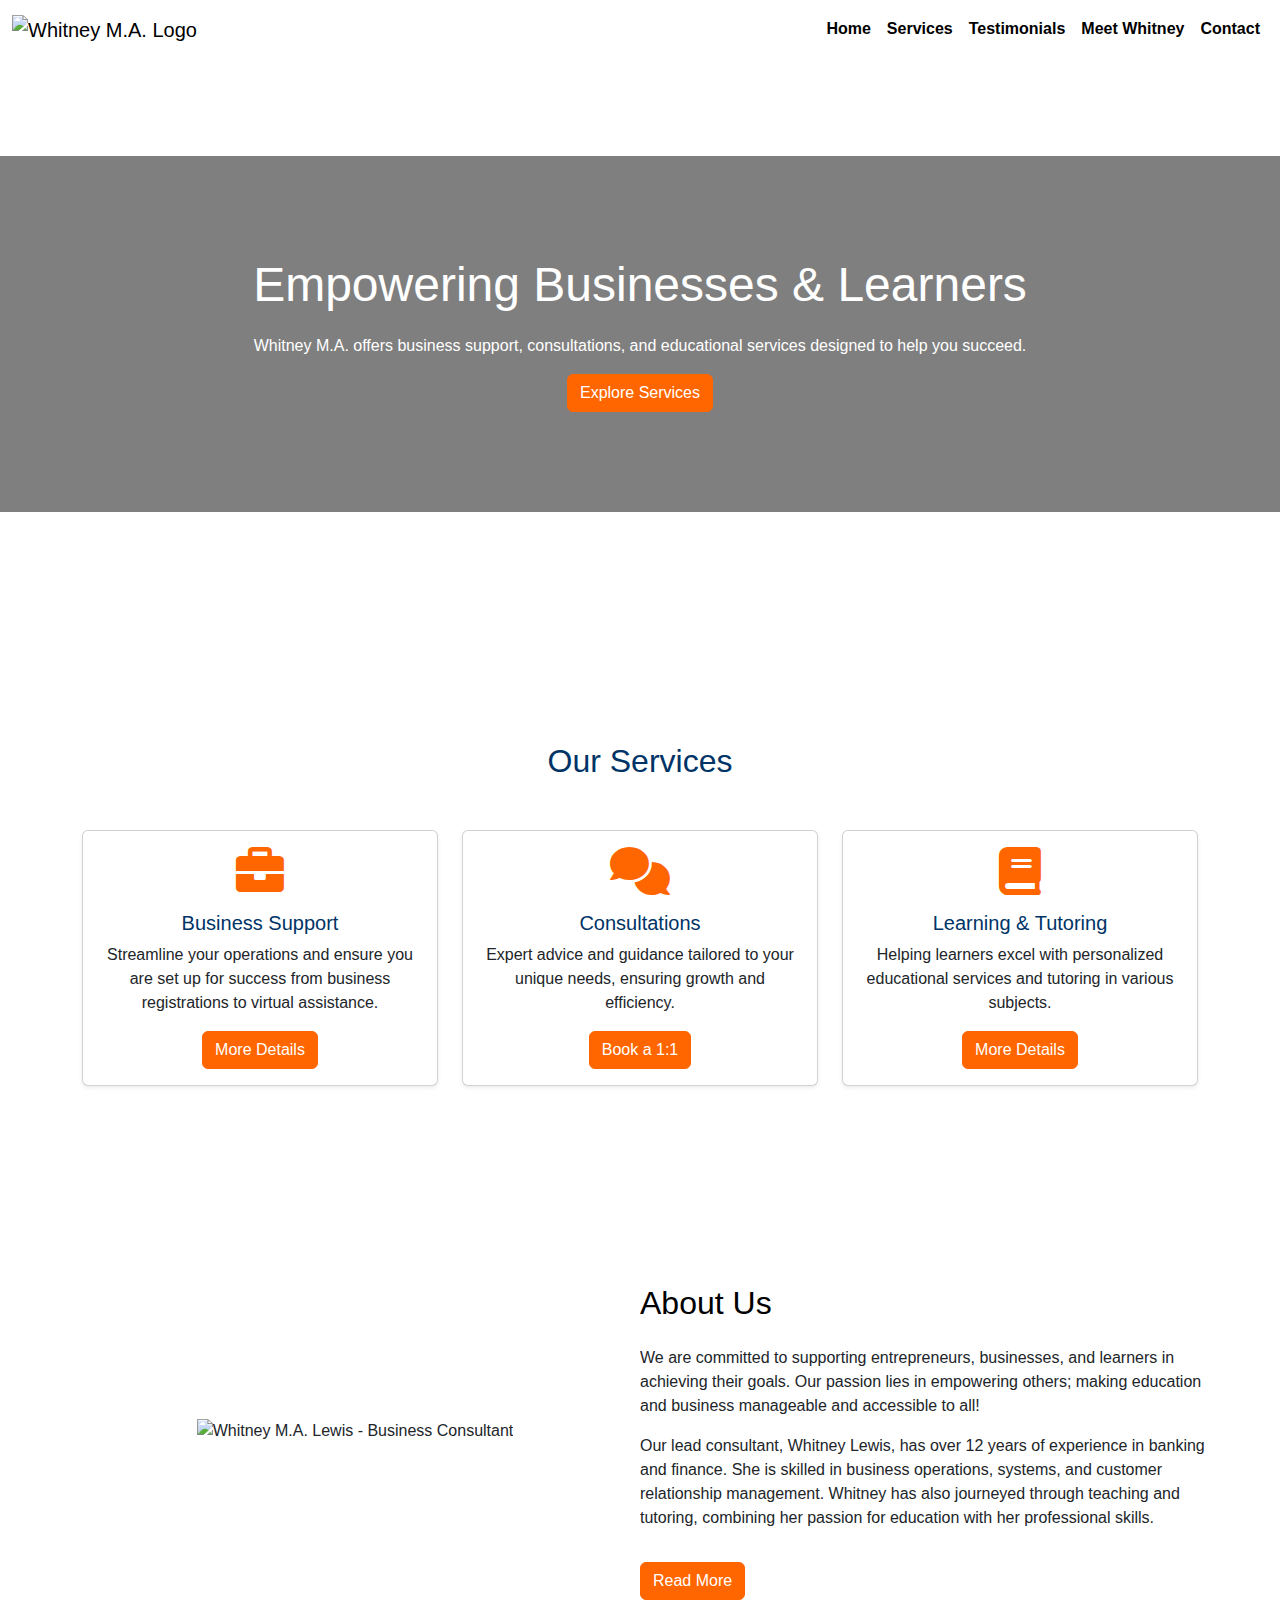
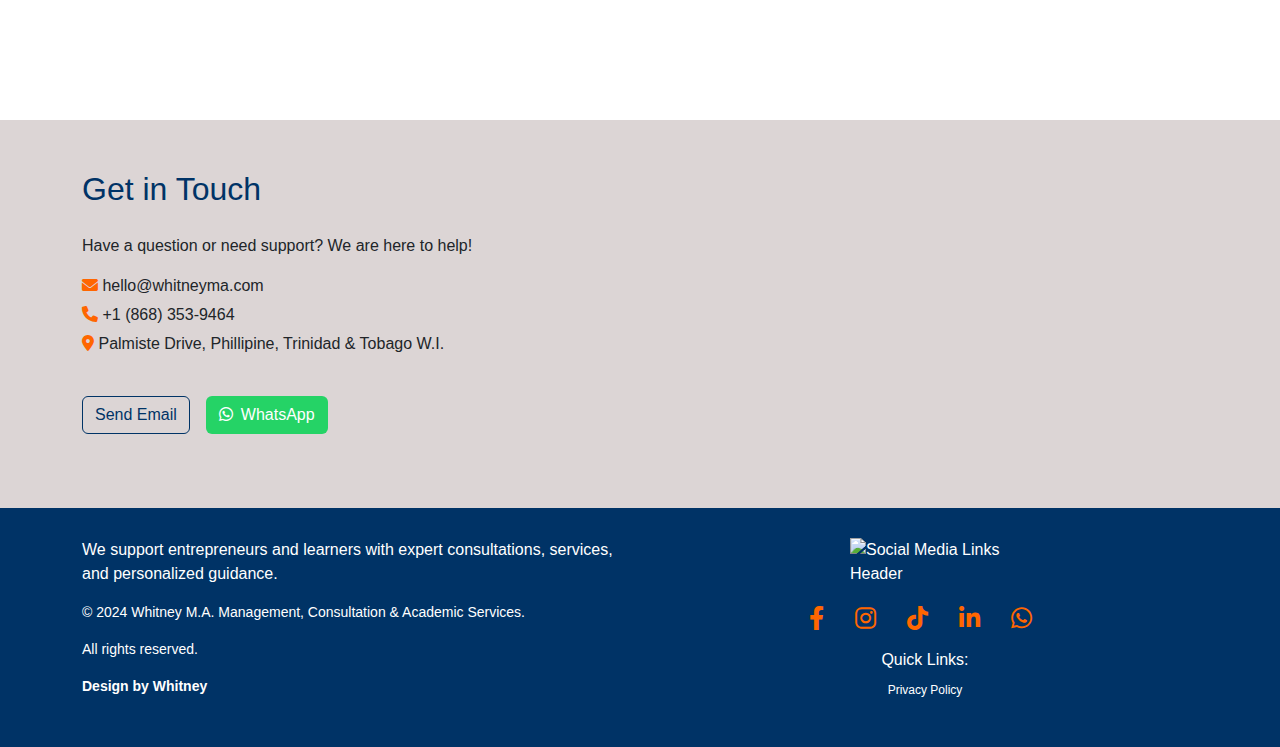
==== index.html @ 4f439711 "Add files via upload" ====
<!doctype html>
<html lang="en">
  <head>
    <meta charset="utf-8">
    <meta name="viewport" content="width=device-width, initial-scale=1">
    <meta name="description" content="Expert support for businesses and learners in Trinidad and Tobago, including consultations, and educational services. Get started with Whitney M.A. Consultations.">
    <title>Whitney M.A. - Consultations for Business and Learning</title>
    <!-- Favicon -->
    <link rel="icon" type="image/png" href="favicon.png">

    
    <link href="https://cdn.jsdelivr.net/npm/bootstrap@5.3.3/dist/css/bootstrap.min.css" rel="stylesheet" integrity="sha384-QWTKZyjpPEjISv5WaRU9OFeRpok6YctnYmDr5pNlyT2bRjXh0JMhjY6hW+ALEwIH" crossorigin="anonymous">

    <link rel="stylesheet" href="https://cdnjs.cloudflare.com/ajax/libs/font-awesome/6.0.0-beta3/css/all.min.css">

    <style>
      body {
        font-family: 'Roboto', sans-serif;
        padding-top: 56px;
      }
      .navbar-brand {
        font-family: 'Archivo Black', sans-serif;
      }
      /* New styles for navbar links */
      .nav-link {
        color: black; /* Set text color to black */
      }
      .nav-link:hover {
        color: #FF6600; /* Optional: Change color on hover */
      }
      /* Remove border and outline from collapsible navigation */  
      .navbar-toggler {
        border: none; /* Remove the border */
        outline: none; /* Remove any outline */
      }
      .navbar-collapse {
      border: none; /* Ensure no border on the collapsible area */
      }
      .hero-section {
        background-color: #FFFFFF;
        padding: 100px 0;
        text-align: center;
        color: #003366;
        position: relative;
        width: 100%;
        height: auto; /* Full viewport height */
        overflow: hidden;
        background-image: url('fallback.png'); /* Fallback for the video */
        background-size: cover;
        background-position: center;
        margin-bottom: 80px; /* Increase this value for more space */
      }
      #hero-video {
       position: absolute;
       top: 50%;
       left: 50%;
       min-width: 100%;
       min-height: 100%;
       width: 100vw; /* Full viewport width */
       height: auto;
       transform: translate(-50%, -50%);
       object-fit: cover; /* Ensures the video covers the entire area without distortion */
}
      .overlay {
       position: relative;
       z-index: 1;
       color: white;
       background: rgba(0, 0, 0, 0.5); /* Optional: dark overlay */
       padding: 100px 0;
       text-align: center;
}
      .hero-section h1 {
        font-size: 48px;
        margin-bottom: 20px;
      }
      .hero-section p {
        color: #FFFFFF;
      }
      .btn-primary {
        background-color: #FF6600;
        border-color: #FF6600;
      }
      .btn-primary:hover {
        background-color: #003366;
        border-color: #003366;
      }
      .services {
        padding: 50px 0;
        margin-bottom: 80px; /* Increase this value for more space */
      }
      .services h2 {
        color: #003366;
        margin-bottom: 50px; /* Adjust the value as needed for more or less space */
      }
      .card-title {
        color: #003366;
      }
      #about {
        margin-bottom: 100px; /* Increase the spacing between sections */
      }
      .contact-section {
        background-color: #dcd5d5;
        padding: 50px 0;
      }
      .contact-section h2 {
        color: #003366;
      }
      .btn-outline-dark {
        color: #003366;
        border-color: #003366;
      }
      .btn-outline-dark:hover {
        background-color: #003366;
        color: #FFFFFF;
      }
      footer {
        background-color: #003366; /* Footer background */
        color: white; /* Text color */
        padding: 30px 0;
      }
      footer h5 {
        margin-bottom: 15px;
        font-size: 18px;
      }
      footer a {
        color: #FF6600; /* Link and icon color */
        text-decoration: none; /* Removes the underline */
        display: inline-block;  /* Ensures no extra space around icons */
        margin: 0 5px; /* Adjust spacing between icons */      
      }
      footer a i {
        margin-right: 10px; /* Adjust icon spacing */
      }
      footer a:hover {
        color: white; /* Icon hover effect */
      }
      footer .d-flex a {
        margin: 0 5px; /* Adjust margin as needed for spacing between icons */
        display: inline-block; /* Ensures no extra space around icons */
        justify-content: center; /* Centers icons */
        margin-top: 10px; /* Space between image and icons */
      }  
        footer img {
       display: block; /* Ensures no extra space around the image */
       margin: 0 auto; /* Centers the image */
      }

    </style>
  </head>
  <body>
    
    <!-- Navbar -->
<nav class="navbar navbar-expand-lg navbar-light bg-white fixed-top">
  <div class="container-fluid">
    <a class="navbar-brand" href="/"> <!-- Make logo link to homepage -->
      <img src="wordmarklogo.png" alt="Whitney M.A. Logo" height="35">
    </a>
    <button class="navbar-toggler" type="button" data-bs-toggle="collapse" data-bs-target="#navbarNav" aria-controls="navbarNav" aria-expanded="false" aria-label="Toggle navigation">
      <span class="navbar-toggler-icon"></span>
    </button>
    <div class="collapse navbar-collapse" id="navbarNav">
      <ul class="navbar-nav ms-auto">
        <li class="nav-item">
          <b><a class="nav-link" href="/">Home</a></b>
        </li>
        <li class="nav-item">
          <b><a class="nav-link" href="services/">Services</a></b>
        </li>
        <li class="nav-item">
          <b><a class="nav-link" href="reviews/">Testimonials</a></b>
        </li>
        <li class="nav-item">
          <b><a class="nav-link" href="about/">Meet Whitney</a></b>
        </li>
        <li class="nav-item">
          <b><a class="nav-link" href="contact/">Contact</a></b>
        </li>
      </ul>
    </div>
  </div>
</nav>


    <!-- Hero Section -->
    <section class="hero-section">
      <video autoplay muted loop id="hero-video">
        <source src="herovideo.mp4" type="video/mp4">
        Your browser does not support the video tag.
      </video>
      <div class="overlay">
        <div class="container text-center">
          <h1>Empowering Businesses & Learners</h1>
          <p>Whitney M.A. offers business support, consultations, and educational services designed to help you succeed.</p>
          <a href="services/" class="btn btn-primary">Explore Services</a>
        </div>
      </div>
    </section>


    
    <!-- Services Section -->
<section id="services" class="services">
  <div class="container">
    <a href="services/" style="text-decoration: none; color: #003366;"><h2 class="text-center">Our Services</h2></a>
    <div class="row">
      <div class="col-md-4">
        <div class="card mb-4 shadow-sm">
          <div class="card-body text-center">
            <i class="fas fa-briefcase fa-3x mb-3" style="color: #FF6600;"></i> <!-- Icon -->
            <h5 class="card-title">Business Support</h5>
            <p class="card-text">Streamline your operations and ensure you are set up for success from business registrations to virtual assistance.</p>
            <a href="business/" class="btn btn-primary">More Details</a> <!-- Button -->
          </div>
        </div>
      </div>
      <div class="col-md-4">
        <div class="card mb-4 shadow-sm">
          <div class="card-body text-center">
            <i class="fas fa-comments fa-3x mb-3" style="color: #FF6600;"></i> <!-- Icon -->
            <h5 class="card-title">Consultations</h5>
            <p class="card-text">Expert advice and guidance tailored to your unique needs, ensuring growth and efficiency.</p>
            <a href="services/" class="btn btn-primary">Book a 1:1</a> <!-- Button -->
          </div>
        </div>
      </div>
      <div class="col-md-4">
        <div class="card mb-4 shadow-sm">
          <div class="card-body text-center">
            <i class="fas fa-book fa-3x mb-3" style="color: #FF6600;"></i> <!-- Icon -->
            <h5 class="card-title">Learning & Tutoring</h5>
            <p class="card-text">Helping learners excel with personalized educational services and tutoring in various subjects.</p>
            <a href="learning/" class="btn btn-primary">More Details</a> <!-- Button -->
          </div>
        </div>
      </div>
    </div>
  </div>
</section>



<!-- About Section -->
<section id="about" style="padding: 20px;"> <!-- Added padding for mobile -->
  <div class="container">
    <div class="row align-items-center justify-content-center">
      <div class="col-md-6 text-center" style="padding: 0;">
        <img src="headshot.png" alt="Whitney M.A. Lewis - Business Consultant" class="img-fluid" style="width: 100%; max-width: 400px;">
      </div>
      <div class="col-md-6 text-left" style="padding: 0;">
        <a href="about/" style="text-decoration: none; color: black;"><h2 class="mt-4 mb-4">About Us</h2></a> 
        <p>We are committed to supporting entrepreneurs, businesses, and learners in achieving their goals. Our passion lies in empowering others; making education and business manageable and accessible to all!</p>
        <p>Our lead consultant, Whitney Lewis, has over 12 years of experience in banking and finance. She is skilled in business operations, systems, and customer relationship management. Whitney has also journeyed through teaching and tutoring, combining her passion for education with her professional skills.</p>
        <a href="about/" class="btn btn-primary mt-3">Read More</a>
      </div>
    </div>
  </div>
</section>

<!-- Contact Section -->
<section id="contact" class="contact-section" style="margin-top: 100px;">
  <div class="container">
    <h2 style="margin-bottom:25px">Get in Touch</h2>
    <p>Have a question or need support? We are here to help!</p>

    <div style="margin-bottom: 20px;">
      <p style="margin: 5px 0;"> 
        <i class="fas fa-envelope" style="color: #FF6600;"></i>
        <span><a href="mailto:hello@whitneyma.com" style="text-decoration: none; color: inherit;">hello@whitneyma.com</a></span>
      </p>
      <p style="margin: 5px 0;"> 
        <i class="fas fa-phone" style="color: #FF6600;"></i>
        <span><a href="tel:+18683539464" style="text-decoration: none; color: inherit;">+1 (868) 353-9464</a></span>
      </p>
      <p style="margin: 5px 0;"> 
        <i class="fas fa-map-marker-alt" style="color: #FF6600;"></i>
        <span>Palmiste Drive, Phillipine, Trinidad & Tobago W.I.</span>
      </p>
    </div>

    <div class="d-flex justify-content" style="margin-top: 40px;">
      <a href="mailto:hello@whitneyma.com" class="btn btn-outline-dark me-3">Send Email</a> <!-- Added margin-end to the first button -->
      <a href="https://wa.me/18683539464" target="_blank" class="btn" style="background-color: #25D366; color: white;">
        <i class="fab fa-whatsapp me-2"></i>WhatsApp
      </a>
    </div>

    <!-- Add Map Here -->
    <div class="mt-4">
    </div>
  </div>
</section>


<!-- Footer -->
<footer class="text-center text-lg-start" style="padding: 30px 0; background-color: #003366; color: white;">
  <div class="container">
    <div class="row">
      <!-- Left section with information -->
      <div class="col-md-6 text-left">
        <p>We support entrepreneurs and learners with expert consultations, services, and personalized guidance.</p>
        <p style="font-size:14px;">&copy; 2024 Whitney M.A. Management, Consultation & Academic Services.</p>
        <p style="font-size:14px;">All rights reserved.</p>
        <b><p style="font-size:14px;">Design by Whitney</p></b>
      </div>
      <!-- Right section with social image and links -->
      <div class="col-md-6 text-right">
        <img src="social.png" alt="Social Media Links Header" style="width: 150px; height: auto; margin-bottom: 10px;"> <!-- Header image -->
        <div class="d-flex justify-content-center"> <!-- Center the icons -->
          <a href="https://www.facebook.com/consultwma" target="_blank" class="me-3">
            <i class="fab fa-facebook-f" style="color: #FF6600; font-size: 24px;"></i>
          </a>
          <a href="https://www.instagram.com/consultwma" target="_blank" class="me-3">
            <i class="fab fa-instagram" style="color: #FF6600; font-size: 24px;"></i>
          </a>
          <a href="https://www.tiktok.com/@consultwma" target="_blank" class="me-3">
            <i class="fab fa-tiktok" style="color: #FF6600; font-size: 24px;"></i>
          </a>
          <a href="https://www.linkedin.com/in/whitneyma" target="_blank" class="me-3">
            <i class="fab fa-linkedin-in" style="color: #FF6600; font-size: 24px;"></i>
          </a>
          <a href="https://wa.me/18683539464" target="_blank">
            <i class="fab fa-whatsapp" style="color: #FF6600; font-size: 24px;"></i>
          </a>
        </div>
        <!-- Quick Links Section -->
        <div class="mt-3 text-center"> <!-- Center align the quick links -->
          <h6>Quick Links:</h6>
          <ul style="list-style-type: none; padding: 0;">
            <li><a href="privacy-policy/" style="font-size:12px; color: white; text-decoration: none;">Privacy Policy</a></li>
          </ul>
        </div>
      </div>
    </div>
  </div>
</footer>

    <!-- Bootstrap JS -->
    <script src="https://cdn.jsdelivr.net/npm/bootstrap@5.3.3/dist/js/bootstrap.bundle.min.js" integrity="sha384-YvpcrYf0tY3lHB60NNkmXc5s9fDVZLESaAA55NDzOxhy9GkcIdslK1eN7N6jIeHz" crossorigin="anonymous"></script>
  </body>
</html>
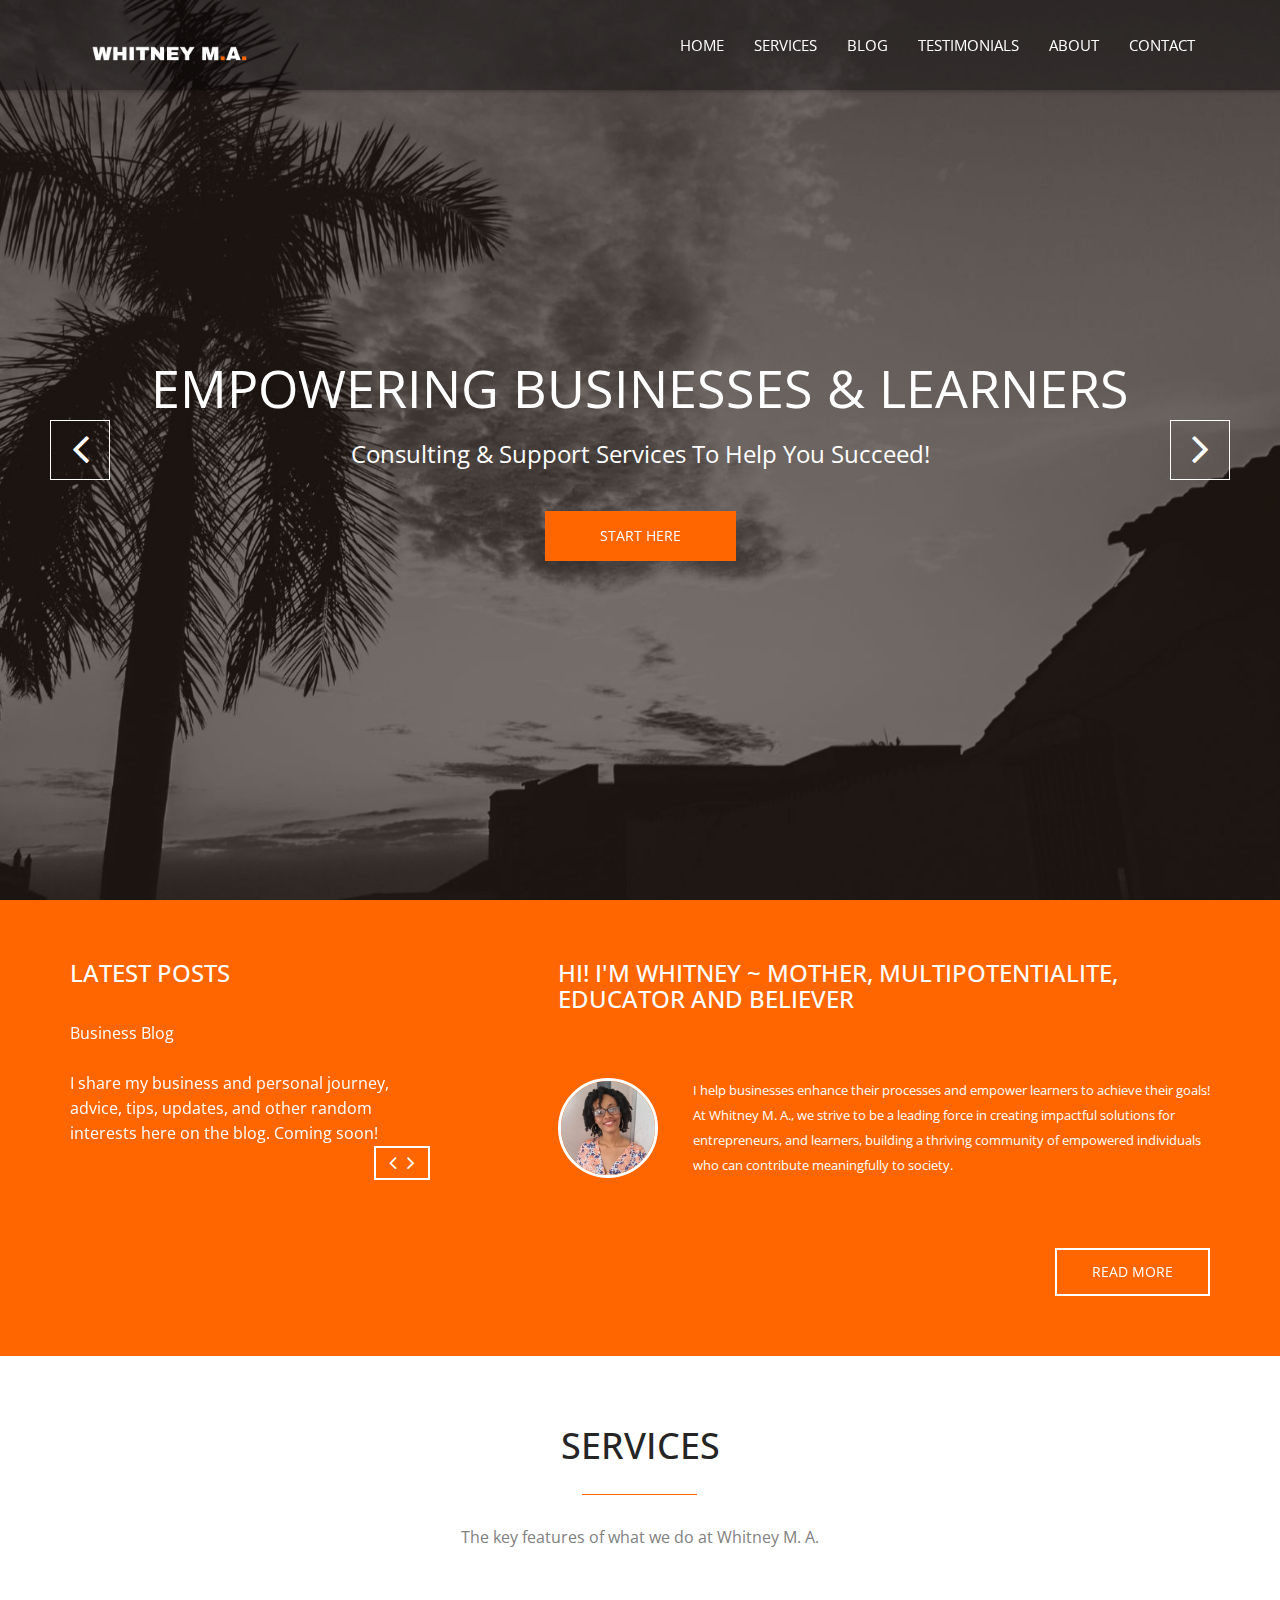
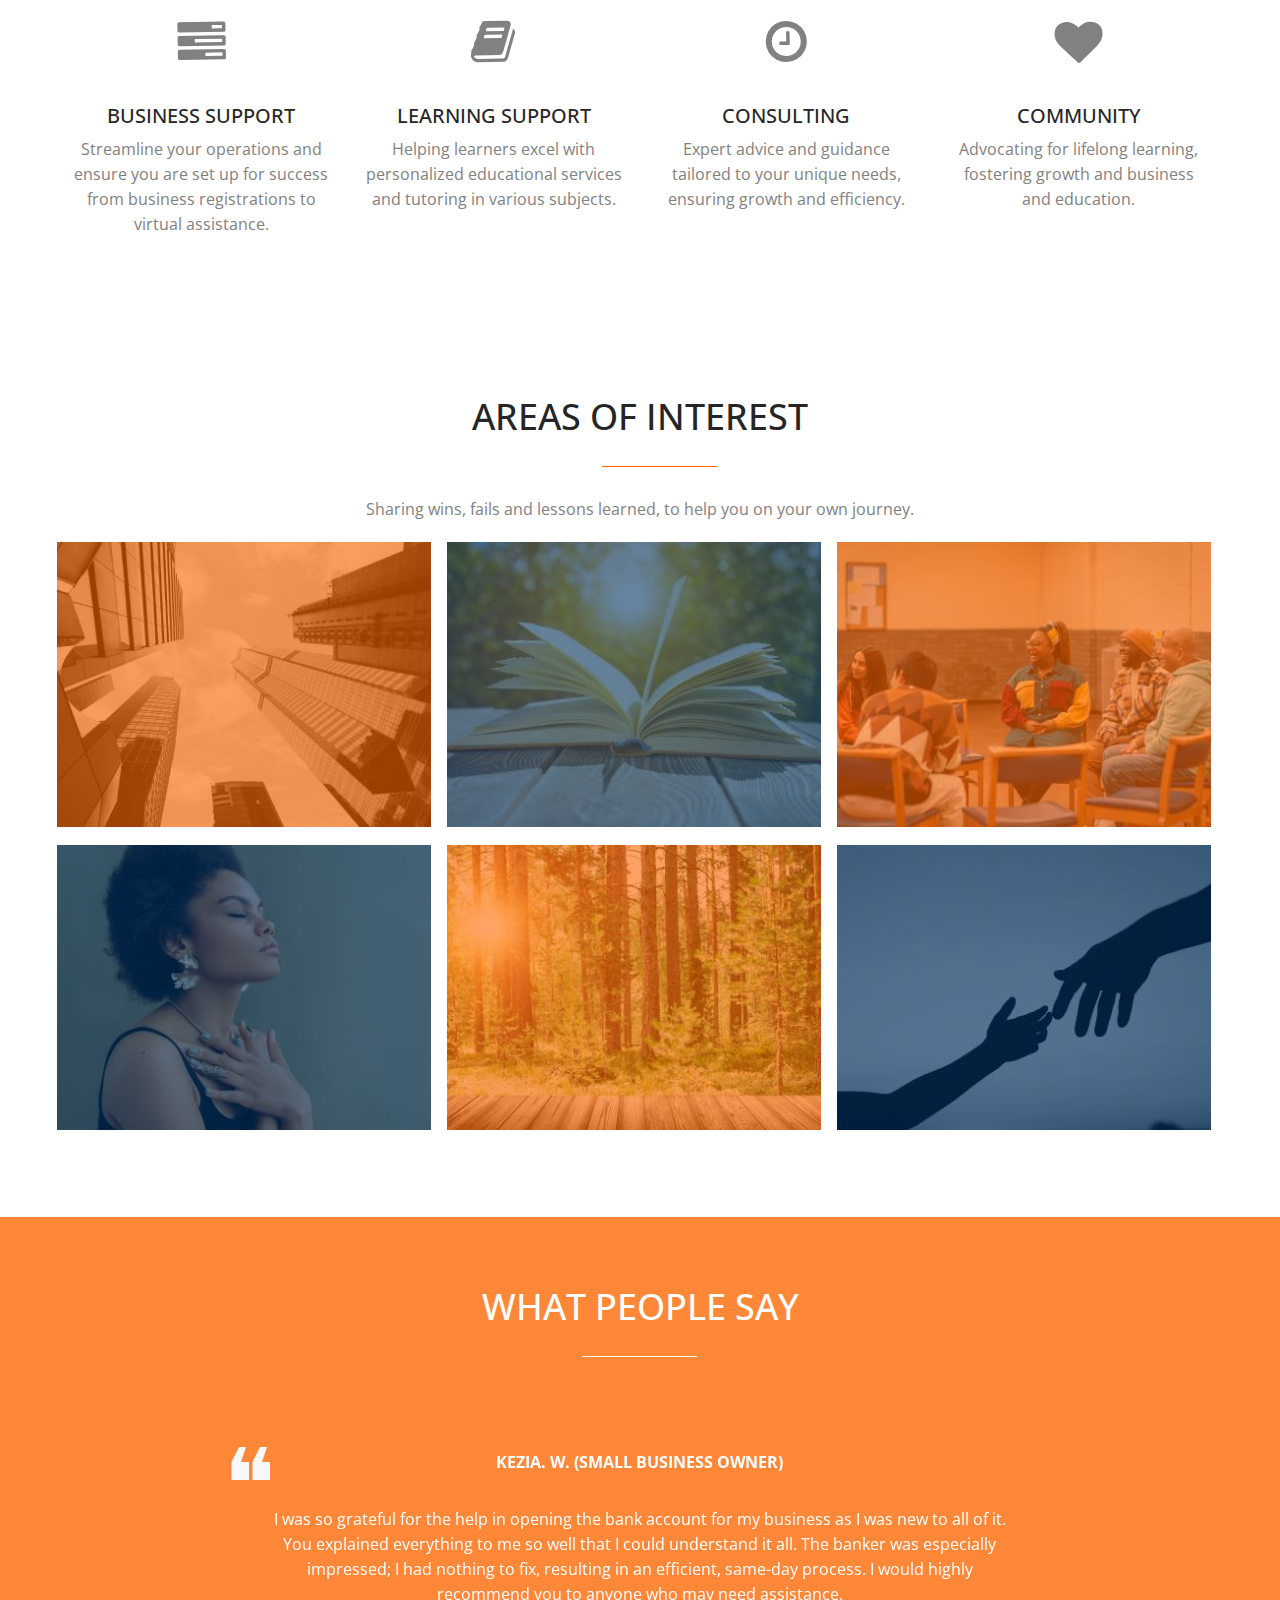
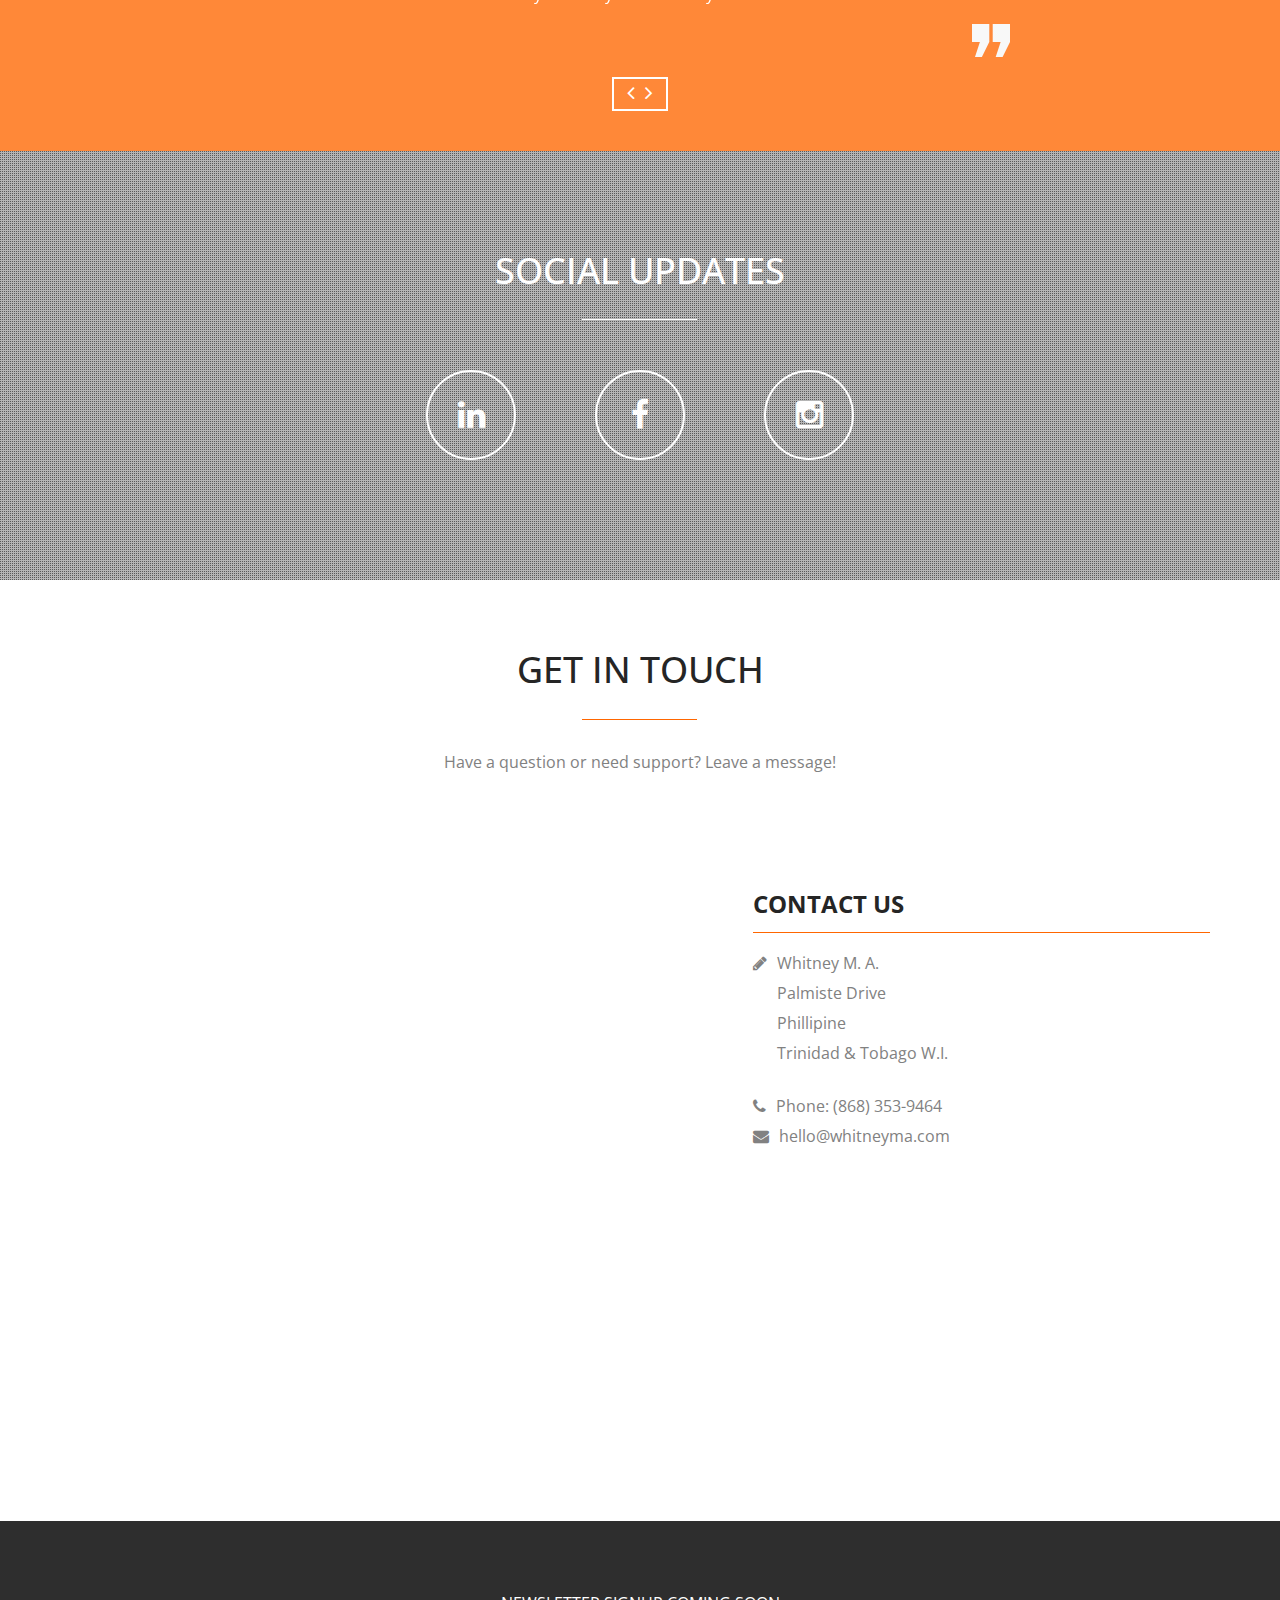
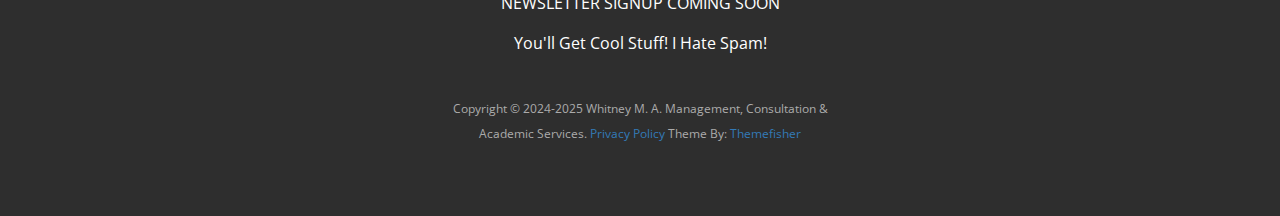
==== commit 20f52ffb: "Add files via upload" ====
--- a/index.html
+++ b/index.html
@@ -1,340 +1,562 @@
-<!doctype html>
-<html lang="en">
-  <head>
-    <meta charset="utf-8">
-    <meta name="viewport" content="width=device-width, initial-scale=1">
-    <meta name="description" content="Expert support for businesses and learners in Trinidad and Tobago, including consultations, and educational services. Get started with Whitney M.A. Consultations.">
-    <title>Whitney M.A. - Consultations for Business and Learning</title>
-    <!-- Favicon -->
-    <link rel="icon" type="image/png" href="favicon.png">
-
-    
-    <link href="https://cdn.jsdelivr.net/npm/bootstrap@5.3.3/dist/css/bootstrap.min.css" rel="stylesheet" integrity="sha384-QWTKZyjpPEjISv5WaRU9OFeRpok6YctnYmDr5pNlyT2bRjXh0JMhjY6hW+ALEwIH" crossorigin="anonymous">
-
-    <link rel="stylesheet" href="https://cdnjs.cloudflare.com/ajax/libs/font-awesome/6.0.0-beta3/css/all.min.css">
-
-    <style>
-      body {
-        font-family: 'Roboto', sans-serif;
-        padding-top: 56px;
-      }
-      .navbar-brand {
-        font-family: 'Archivo Black', sans-serif;
-      }
-      /* New styles for navbar links */
-      .nav-link {
-        color: black; /* Set text color to black */
-      }
-      .nav-link:hover {
-        color: #FF6600; /* Optional: Change color on hover */
-      }
-      /* Remove border and outline from collapsible navigation */  
-      .navbar-toggler {
-        border: none; /* Remove the border */
-        outline: none; /* Remove any outline */
-      }
-      .navbar-collapse {
-      border: none; /* Ensure no border on the collapsible area */
-      }
-      .hero-section {
-        background-color: #FFFFFF;
-        padding: 100px 0;
-        text-align: center;
-        color: #003366;
-        position: relative;
-        width: 100%;
-        height: auto; /* Full viewport height */
-        overflow: hidden;
-        background-image: url('fallback.png'); /* Fallback for the video */
-        background-size: cover;
-        background-position: center;
-        margin-bottom: 80px; /* Increase this value for more space */
-      }
-      #hero-video {
-       position: absolute;
-       top: 50%;
-       left: 50%;
-       min-width: 100%;
-       min-height: 100%;
-       width: 100vw; /* Full viewport width */
-       height: auto;
-       transform: translate(-50%, -50%);
-       object-fit: cover; /* Ensures the video covers the entire area without distortion */
-}
-      .overlay {
-       position: relative;
-       z-index: 1;
-       color: white;
-       background: rgba(0, 0, 0, 0.5); /* Optional: dark overlay */
-       padding: 100px 0;
-       text-align: center;
-}
-      .hero-section h1 {
-        font-size: 48px;
-        margin-bottom: 20px;
-      }
-      .hero-section p {
-        color: #FFFFFF;
-      }
-      .btn-primary {
-        background-color: #FF6600;
-        border-color: #FF6600;
-      }
-      .btn-primary:hover {
-        background-color: #003366;
-        border-color: #003366;
-      }
-      .services {
-        padding: 50px 0;
-        margin-bottom: 80px; /* Increase this value for more space */
-      }
-      .services h2 {
-        color: #003366;
-        margin-bottom: 50px; /* Adjust the value as needed for more or less space */
-      }
-      .card-title {
-        color: #003366;
-      }
-      #about {
-        margin-bottom: 100px; /* Increase the spacing between sections */
-      }
-      .contact-section {
-        background-color: #dcd5d5;
-        padding: 50px 0;
-      }
-      .contact-section h2 {
-        color: #003366;
-      }
-      .btn-outline-dark {
-        color: #003366;
-        border-color: #003366;
-      }
-      .btn-outline-dark:hover {
-        background-color: #003366;
-        color: #FFFFFF;
-      }
-      footer {
-        background-color: #003366; /* Footer background */
-        color: white; /* Text color */
-        padding: 30px 0;
-      }
-      footer h5 {
-        margin-bottom: 15px;
-        font-size: 18px;
-      }
-      footer a {
-        color: #FF6600; /* Link and icon color */
-        text-decoration: none; /* Removes the underline */
-        display: inline-block;  /* Ensures no extra space around icons */
-        margin: 0 5px; /* Adjust spacing between icons */      
-      }
-      footer a i {
-        margin-right: 10px; /* Adjust icon spacing */
-      }
-      footer a:hover {
-        color: white; /* Icon hover effect */
-      }
-      footer .d-flex a {
-        margin: 0 5px; /* Adjust margin as needed for spacing between icons */
-        display: inline-block; /* Ensures no extra space around icons */
-        justify-content: center; /* Centers icons */
-        margin-top: 10px; /* Space between image and icons */
-      }  
-        footer img {
-       display: block; /* Ensures no extra space around the image */
-       margin: 0 auto; /* Centers the image */
-      }
-
-    </style>
-  </head>
-  <body>
-    
-    <!-- Navbar -->
-<nav class="navbar navbar-expand-lg navbar-light bg-white fixed-top">
-  <div class="container-fluid">
-    <a class="navbar-brand" href="/"> <!-- Make logo link to homepage -->
-      <img src="wordmarklogo.png" alt="Whitney M.A. Logo" height="35">
-    </a>
-    <button class="navbar-toggler" type="button" data-bs-toggle="collapse" data-bs-target="#navbarNav" aria-controls="navbarNav" aria-expanded="false" aria-label="Toggle navigation">
-      <span class="navbar-toggler-icon"></span>
-    </button>
-    <div class="collapse navbar-collapse" id="navbarNav">
-      <ul class="navbar-nav ms-auto">
-        <li class="nav-item">
-          <b><a class="nav-link" href="/">Home</a></b>
-        </li>
-        <li class="nav-item">
-          <b><a class="nav-link" href="services/">Services</a></b>
-        </li>
-        <li class="nav-item">
-          <b><a class="nav-link" href="reviews/">Testimonials</a></b>
-        </li>
-        <li class="nav-item">
-          <b><a class="nav-link" href="about/">Meet Whitney</a></b>
-        </li>
-        <li class="nav-item">
-          <b><a class="nav-link" href="contact/">Contact</a></b>
-        </li>
-      </ul>
-    </div>
-  </div>
-</nav>
-
-
-    <!-- Hero Section -->
-    <section class="hero-section">
-      <video autoplay muted loop id="hero-video">
-        <source src="herovideo.mp4" type="video/mp4">
-        Your browser does not support the video tag.
-      </video>
-      <div class="overlay">
-        <div class="container text-center">
-          <h1>Empowering Businesses & Learners</h1>
-          <p>Whitney M.A. offers business support, consultations, and educational services designed to help you succeed.</p>
-          <a href="services/" class="btn btn-primary">Explore Services</a>
-        </div>
-      </div>
-    </section>
-
-
-    
-    <!-- Services Section -->
-<section id="services" class="services">
-  <div class="container">
-    <a href="services/" style="text-decoration: none; color: #003366;"><h2 class="text-center">Our Services</h2></a>
-    <div class="row">
-      <div class="col-md-4">
-        <div class="card mb-4 shadow-sm">
-          <div class="card-body text-center">
-            <i class="fas fa-briefcase fa-3x mb-3" style="color: #FF6600;"></i> <!-- Icon -->
-            <h5 class="card-title">Business Support</h5>
-            <p class="card-text">Streamline your operations and ensure you are set up for success from business registrations to virtual assistance.</p>
-            <a href="business/" class="btn btn-primary">More Details</a> <!-- Button -->
-          </div>
-        </div>
-      </div>
-      <div class="col-md-4">
-        <div class="card mb-4 shadow-sm">
-          <div class="card-body text-center">
-            <i class="fas fa-comments fa-3x mb-3" style="color: #FF6600;"></i> <!-- Icon -->
-            <h5 class="card-title">Consultations</h5>
-            <p class="card-text">Expert advice and guidance tailored to your unique needs, ensuring growth and efficiency.</p>
-            <a href="services/" class="btn btn-primary">Book a 1:1</a> <!-- Button -->
-          </div>
-        </div>
-      </div>
-      <div class="col-md-4">
-        <div class="card mb-4 shadow-sm">
-          <div class="card-body text-center">
-            <i class="fas fa-book fa-3x mb-3" style="color: #FF6600;"></i> <!-- Icon -->
-            <h5 class="card-title">Learning & Tutoring</h5>
-            <p class="card-text">Helping learners excel with personalized educational services and tutoring in various subjects.</p>
-            <a href="learning/" class="btn btn-primary">More Details</a> <!-- Button -->
-          </div>
-        </div>
-      </div>
-    </div>
-  </div>
-</section>
-
-
-
-<!-- About Section -->
-<section id="about" style="padding: 20px;"> <!-- Added padding for mobile -->
-  <div class="container">
-    <div class="row align-items-center justify-content-center">
-      <div class="col-md-6 text-center" style="padding: 0;">
-        <img src="headshot.png" alt="Whitney M.A. Lewis - Business Consultant" class="img-fluid" style="width: 100%; max-width: 400px;">
-      </div>
-      <div class="col-md-6 text-left" style="padding: 0;">
-        <a href="about/" style="text-decoration: none; color: black;"><h2 class="mt-4 mb-4">About Us</h2></a> 
-        <p>We are committed to supporting entrepreneurs, businesses, and learners in achieving their goals. Our passion lies in empowering others; making education and business manageable and accessible to all!</p>
-        <p>Our lead consultant, Whitney Lewis, has over 12 years of experience in banking and finance. She is skilled in business operations, systems, and customer relationship management. Whitney has also journeyed through teaching and tutoring, combining her passion for education with her professional skills.</p>
-        <a href="about/" class="btn btn-primary mt-3">Read More</a>
-      </div>
-    </div>
-  </div>
-</section>
-
-<!-- Contact Section -->
-<section id="contact" class="contact-section" style="margin-top: 100px;">
-  <div class="container">
-    <h2 style="margin-bottom:25px">Get in Touch</h2>
-    <p>Have a question or need support? We are here to help!</p>
-
-    <div style="margin-bottom: 20px;">
-      <p style="margin: 5px 0;"> 
-        <i class="fas fa-envelope" style="color: #FF6600;"></i>
-        <span><a href="mailto:hello@whitneyma.com" style="text-decoration: none; color: inherit;">hello@whitneyma.com</a></span>
-      </p>
-      <p style="margin: 5px 0;"> 
-        <i class="fas fa-phone" style="color: #FF6600;"></i>
-        <span><a href="tel:+18683539464" style="text-decoration: none; color: inherit;">+1 (868) 353-9464</a></span>
-      </p>
-      <p style="margin: 5px 0;"> 
-        <i class="fas fa-map-marker-alt" style="color: #FF6600;"></i>
-        <span>Palmiste Drive, Phillipine, Trinidad & Tobago W.I.</span>
-      </p>
-    </div>
-
-    <div class="d-flex justify-content" style="margin-top: 40px;">
-      <a href="mailto:hello@whitneyma.com" class="btn btn-outline-dark me-3">Send Email</a> <!-- Added margin-end to the first button -->
-      <a href="https://wa.me/18683539464" target="_blank" class="btn" style="background-color: #25D366; color: white;">
-        <i class="fab fa-whatsapp me-2"></i>WhatsApp
-      </a>
-    </div>
-
-    <!-- Add Map Here -->
-    <div class="mt-4">
-    </div>
-  </div>
-</section>
-
-
-<!-- Footer -->
-<footer class="text-center text-lg-start" style="padding: 30px 0; background-color: #003366; color: white;">
-  <div class="container">
-    <div class="row">
-      <!-- Left section with information -->
-      <div class="col-md-6 text-left">
-        <p>We support entrepreneurs and learners with expert consultations, services, and personalized guidance.</p>
-        <p style="font-size:14px;">&copy; 2024 Whitney M.A. Management, Consultation & Academic Services.</p>
-        <p style="font-size:14px;">All rights reserved.</p>
-        <b><p style="font-size:14px;">Design by Whitney</p></b>
-      </div>
-      <!-- Right section with social image and links -->
-      <div class="col-md-6 text-right">
-        <img src="social.png" alt="Social Media Links Header" style="width: 150px; height: auto; margin-bottom: 10px;"> <!-- Header image -->
-        <div class="d-flex justify-content-center"> <!-- Center the icons -->
-          <a href="https://www.facebook.com/consultwma" target="_blank" class="me-3">
-            <i class="fab fa-facebook-f" style="color: #FF6600; font-size: 24px;"></i>
-          </a>
-          <a href="https://www.instagram.com/consultwma" target="_blank" class="me-3">
-            <i class="fab fa-instagram" style="color: #FF6600; font-size: 24px;"></i>
-          </a>
-          <a href="https://www.tiktok.com/@consultwma" target="_blank" class="me-3">
-            <i class="fab fa-tiktok" style="color: #FF6600; font-size: 24px;"></i>
-          </a>
-          <a href="https://www.linkedin.com/in/whitneyma" target="_blank" class="me-3">
-            <i class="fab fa-linkedin-in" style="color: #FF6600; font-size: 24px;"></i>
-          </a>
-          <a href="https://wa.me/18683539464" target="_blank">
-            <i class="fab fa-whatsapp" style="color: #FF6600; font-size: 24px;"></i>
-          </a>
-        </div>
-        <!-- Quick Links Section -->
-        <div class="mt-3 text-center"> <!-- Center align the quick links -->
-          <h6>Quick Links:</h6>
-          <ul style="list-style-type: none; padding: 0;">
-            <li><a href="privacy-policy/" style="font-size:12px; color: white; text-decoration: none;">Privacy Policy</a></li>
-          </ul>
-        </div>
-      </div>
-    </div>
-  </div>
-</footer>
-
-    <!-- Bootstrap JS -->
-    <script src="https://cdn.jsdelivr.net/npm/bootstrap@5.3.3/dist/js/bootstrap.bundle.min.js" integrity="sha384-YvpcrYf0tY3lHB60NNkmXc5s9fDVZLESaAA55NDzOxhy9GkcIdslK1eN7N6jIeHz" crossorigin="anonymous"></script>
-  </body>
-</html>
+
+<!DOCTYPE html>
+<!--[if lt IE 7]>      <html lang="en" class="no-js lt-ie9 lt-ie8 lt-ie7"> <![endif]-->
+<!--[if IE 7]>         <html lang="en" class="no-js lt-ie9 lt-ie8"> <![endif]-->
+<!--[if IE 8]>         <html lang="en" class="no-js lt-ie9"> <![endif]-->
+<!--[if gt IE 8]><!--> <html lang="en" class="no-js"> <!--<![endif]-->
+    <head>
+    	<!-- meta character set -->
+        <meta charset="utf-8">
+		<!-- Always force latest IE rendering engine or request Chrome Frame -->
+        <meta http-equiv="X-UA-Compatible" content="IE=edge,chrome=1">
+        <title>Whitney M. A. - Business and Learning</title>		
+		<!-- Meta Description -->
+        <meta name="description" content="Expert business consulting, support services, and learning resources in Trinidad & Tobago. Empowering entrepreneurs, 
+		students, and communities to succeed.">
+        <meta name="keywords" content="business consulting Trinidad, virtual assistance Trinidad, learning support TT, entrepreneurship support Trinidad,
+		 community building TT">
+        <meta name="author" content="Muhammad Morshed">
+		
+		<!-- Mobile Specific Meta -->
+        <meta name="viewport" content="width=device-width, initial-scale=1">
+
+		<!-- Favicon -->
+		<link rel="icon" type="image/png" href="favicon.png">
+		
+		<!-- CSS
+		================================================== -->
+
+       <style>
+	    .custom-orange-btn {
+		background-color: #ff6600 !important; /* Brand orange */
+		border-color: #ff6600 !important; /* Match border to button */
+		color: #fff !important; /* White text for readability */
+		text-decoration: none; /* Ensures no underline */
+		transition: background-color 0.3s ease, color 0.3s ease; /* Smooth transition for hover */
+	    }
+		.custom-orange-btn:hover {
+		background-color: #cc5200; /* Slightly darker orange for hover */
+		border-color: #cc5200; /* Match hover border */
+		color: #ff6600 !important; /* Keep text orange */
+	    }
+		#about {
+    background-color: #ff6600; /* Set background to brand orange */
+    color: #fff; /* Ensure text is readable on orange background */
+    padding: 60px 0; /* Add padding for better spacing */
+		}
+	    </style>
+		
+
+		<link href='http://fonts.googleapis.com/css?family=Open+Sans:400,300,700' rel='stylesheet' type='text/css'>
+		
+		<!-- Fontawesome Icon font -->
+        <link rel="stylesheet" href="css/font-awesome.min.css">
+		<!-- bootstrap.min -->
+        <link rel="stylesheet" href="css/jquery.fancybox.css">
+		<!-- bootstrap.min -->
+        <link rel="stylesheet" href="css/bootstrap.min.css">
+		<!-- bootstrap.min -->
+        <link rel="stylesheet" href="css/owl.carousel.css">
+		<!-- bootstrap.min -->
+        <link rel="stylesheet" href="css/slit-slider.css">
+		<!-- bootstrap.min -->
+        <link rel="stylesheet" href="css/animate.css">
+		<!-- Main Stylesheet -->
+        <link rel="stylesheet" href="css/main.css">
+
+		<!-- Modernizer Script for old Browsers -->
+        <script src="js/modernizr-2.6.2.min.js"></script>
+
+    </head>
+
+	<html>	
+    <body id="body">
+
+		<!-- preloader -->
+		<div id="preloader">
+            <div class="loder-box">
+            	<div class="battery"></div>
+            </div>
+		</div>
+		<!-- end preloader -->
+
+        <!--
+        Fixed Navigation
+        ==================================== -->
+        <header id="navigation" class="navbar-inverse navbar-fixed-top animated-header">
+            <div class="container">
+                <div class="navbar-header">
+                    <!-- responsive nav button -->
+					<button type="button" class="navbar-toggle" data-toggle="collapse" data-target=".navbar-collapse">
+						<span class="sr-only">Toggle navigation</span>
+						<span class="icon-bar"></span>
+						<span class="icon-bar"></span>
+						<span class="icon-bar"></span>
+                    </button>
+					<!-- /responsive nav button -->
+					
+					<!-- logo -->
+					<h1 class="navbar-brand">
+						<a href="#body"> <!-- Make logo link to homepage -->
+							<img src="wordmarklogo.png" alt="Whitney M.A. Logo" height="75">
+						  </a>
+					</h1>
+					<!-- /logo -->
+                </div>
+
+				<nav class="collapse navbar-collapse navbar-right" role="navigation">
+					<ul id="nav" class="nav navbar-nav">
+						<li><a href="#body">Home</a></li>
+						<li><a href="#service">Services</a></li>
+						<li><a href="#portfolio">Blog</a></li>
+						<li><a href="#testimonials">Testimonials</a></li>
+						<li><a href="about.html" class="external">About</a></li>
+						<li><a href="#contact">Contact</a></li>
+					</ul>
+				</nav>
+				
+            </div>
+        </header>
+        <!--
+        End Fixed Navigation
+        ==================================== -->
+		
+		<main class="site-content" role="main">
+		
+        <!--
+        Home Slider
+        ==================================== -->
+		
+		<section id="home-slider">
+            <div id="slider" class="sl-slider-wrapper">
+
+				<div class="sl-slider">
+				
+					<div class="sl-slide" data-orientation="horizontal" data-slice1-rotation="-25" data-slice2-rotation="-25" data-slice1-scale="2" data-slice2-scale="2">
+
+						<div class="bg-img bg-img-1"></div>
+						<div class="slide-caption">
+							<div class="caption-content">
+								<h2 class="animated fadeInDown">Empowering Businesses & Learners</h2>
+								<span class="animated fadeInDown">Consulting & support services to help you succeed!</span>
+								<a href="#service" class="btn btn-blue btn-effect custom-orange-btn">Start here</a>
+							</div>
+						</div>		
+						
+						
+					</div>
+					
+					<div class="sl-slide" data-orientation="vertical" data-slice1-rotation="10" data-slice2-rotation="-15" data-slice1-scale="1.5" data-slice2-scale="1.5">
+					
+						<div class="bg-img bg-img-2"></div>
+						<div class="slide-caption">
+                            <div class="caption-content">
+                                <h2>Business Support Services</h2>
+                                <span>Save time & money—expert support—no compromises on results.</span>
+                                <a href="business.html" class="btn btn-blue btn-effect custom-orange-btn" class="external">Pricing</a>
+                            </div>
+                        </div>
+						
+					</div>
+					
+					<div class="sl-slide" data-orientation="horizontal" data-slice1-rotation="3" data-slice2-rotation="3" data-slice1-scale="2" data-slice2-scale="1">
+						
+						<div class="bg-img bg-img-3"></div>
+						<div class="slide-caption">
+                            <div class="caption-content">
+                                <h2>Learning & Tutoring</h2>
+                                <span>Personalized learning support & community</span>
+                                <a href="learning.html" class="btn btn-blue btn-effect custom-orange-btn" class="external">Sign up</a>
+                            </div>
+                        </div>
+
+					</div>
+
+				</div><!-- /sl-slider -->
+
+                <!-- 
+                <nav id="nav-arrows" class="nav-arrows">
+                    <span class="nav-arrow-prev">Previous</span>
+                    <span class="nav-arrow-next">Next</span>
+                </nav>
+                -->
+                
+                <nav id="nav-arrows" class="nav-arrows hidden-xs hidden-sm visible-md visible-lg">
+                    <a href="javascript:;" class="sl-prev">
+                        <i class="fa fa-angle-left fa-3x"></i>
+                    </a>
+                    <a href="javascript:;" class="sl-next">
+                        <i class="fa fa-angle-right fa-3x"></i>
+                    </a>
+                </nav>
+                
+
+				<nav id="nav-dots" class="nav-dots visible-xs visible-sm hidden-md hidden-lg">
+					<span class="nav-dot-current"></span>
+					<span></span>
+					<span></span>
+				</nav>
+
+			</div><!-- /slider-wrapper -->
+		</section>
+		
+        <!--
+        End Home SliderEnd
+        ==================================== -->
+			
+			<!-- about section -->
+			<section id="about" >
+				<div class="container">
+					<div class="row">
+						<div class="col-md-4 wow animated fadeInLeft">
+							<div class="recent-works">
+								<h3>Latest Posts</h3>
+								<div id="works">
+									<div class="work-item">
+										<p>Business Blog<br> <br>I share my business and personal journey, advice, tips, updates, 
+											and other random interests here on the blog. Coming soon!</p>
+									</div>
+									<div class="work-item">
+										<p>Learning Blog<br> <br>I share my business and personal journey, advice, tips, updates, 
+											and other random interests here on the blog. Coming soon!</p>
+									</div>
+									<div class="work-item">
+										<p>Community Blog<br> <br>I share my business and personal journey, advice, tips, updates, 
+											and other random interests here on the blog. Coming soon!</p>
+									</div>
+								</div>
+							</div>
+						</div>
+						<div class="col-md-7 col-md-offset-1 wow animated fadeInRight">
+							<div class="welcome-block">
+								<h3><b></b>Hi! I'm Whitney ~ MOTHER, MULTIPOTENTIALITE, EDUCATOR AND BELIEVER</b></h3>								
+						     	 <div class="message-body">
+									<img src="img/member-1.jpg" class="pull-left" alt="member">
+						       		<p>I help businesses enhance their processes and empower learners to achieve their goals! 
+									At Whitney M. A., we strive to be a leading force in creating impactful 
+									solutions for entrepreneurs, and learners, building a thriving community of 
+									empowered individuals who can contribute meaningfully to society.</p>
+						     	 </div>
+						       	<a href="about.html" class="btn btn-border btn-effect pull-right" class="external">Read More</a>
+						    </div>
+						</div>
+					</div>
+				</div>
+			</section>
+			<!-- end about section -->
+			
+			
+			<!-- Service section -->
+			<section id="service">
+				<div class="container">
+					<div class="row">
+					
+						<div class="sec-title text-center">
+							<h2 class="wow animated bounceInLeft">Services</h2>
+							<p class="wow animated bounceInRight">The key features of what we do at Whitney M. A.</p>
+						</div>
+						
+						<div class="col-md-3 col-sm-6 col-xs-12 text-center wow animated zoomIn">
+							<div class="service-item">
+								<div class="service-icon">
+									<a href="business.html" class="external"><i class="fa fa-tasks fa-3x"></i></a>
+								</div>
+								<h3>Business Support</h3>
+								<p>Streamline your operations and ensure you are set up for success 
+								from business registrations to virtual assistance.</p>
+							</div>
+						</div>
+					
+						<div class="col-md-3 col-sm-6 col-xs-12 text-center wow animated zoomIn" data-wow-delay="0.3s">
+							<div class="service-item">
+								<div class="service-icon">
+									<a href="learning.html " class="external"><i class="fa fa-book fa-3x"></i></a>
+								</div>
+								<h3>Learning Support</h3>
+								<p>Helping learners excel with personalized educational services and tutoring in various subjects.</p>
+							</div>
+						</div>
+					
+						<div class="col-md-3 col-sm-6 col-xs-12 text-center wow animated zoomIn" data-wow-delay="0.6s">
+							<div class="service-item">
+								<div class="service-icon">
+									<a href="https://whitneyma.youcanbook.me/" target="_blank"><i class="fa fa-clock-o fa-3x"></i></a>
+								</div>
+								<h3>Consulting</h3>
+								<p>Expert advice and guidance tailored to your unique needs, ensuring growth and efficiency.</p>
+							</div>
+						</div>
+					
+						<div class="col-md-3 col-sm-6 col-xs-12 text-center wow animated zoomIn" data-wow-delay="0.9s">
+							<div class="service-item">
+								<div class="service-icon">
+									<a href="#portfolio"><i class="fa fa-heart fa-3x"></i></a>
+								</div>
+								
+								<h3>Community</h3>
+								<p>Advocating for lifelong learning, fostering growth and business and education.</p>							
+							</div>
+						</div>
+						
+					</div>
+				</div>
+			</section>
+			<!-- end Service section -->
+			
+			<!-- portfolio section -->
+			<section id="portfolio">
+				<div class="container">
+					<div class="row">
+					
+						<div class="sec-title text-center wow animated fadeInDown" style="max-width: 800px; margin: 0 auto; padding: 20px; text-align: center;">
+							<h2>AREAS OF INTEREST</h2>
+							<p>Sharing wins, fails and lessons learned, to help you on your own journey.</p>
+						</div>
+						
+						
+
+						<ul class="project-wrapper wow animated fadeInUp">
+							<li class="portfolio-item">
+								<img src="img/portfolio/item.jpg" class="img-responsive" alt="">
+								<figcaption class="mask">
+									<h3>Business</h3>
+									<p>Coming soon.</p>
+								</figcaption>
+								<ul class="external">
+									<li><a class="fancybox" title="Business" data-fancybox-group="works" href="img/portfolio/item.jpg"><i class="fa fa-search"></i></a></li>
+									<li><a href=""><i class="fa fa-link"></i></a></li>
+								</ul>
+							</li>
+							
+							<li class="portfolio-item">
+								<img src="img/portfolio/item2.jpg" class="img-responsive" alt="">
+								<figcaption class="mask">
+									<h3>Learning</h3>
+									<p>Coming soon.</p>
+								</figcaption>
+								<ul class="external">
+									<li><a class="fancybox" title="Learning" href="img/slider/banner.jpg" data-fancybox-group="works" ><i class="fa fa-search"></i></a></li>
+									<li><a href=""><i class="fa fa-link"></i></a></li>
+								</ul>
+							</li>
+							
+							<li class="portfolio-item">
+								<img src="img/portfolio/item3.jpg" class="img-responsive" alt="">
+								<figcaption class="mask">
+									<h3>Community</h3>
+									<p>Coming soon.</p>
+								</figcaption>
+								<ul class="external">
+									<li><a class="fancybox" title="Community" data-fancybox-group="works" href="img/portfolio/item3.jpg"><i class="fa fa-search"></i></a></li>
+									<li><a href=""><i class="fa fa-link"></i></a></li>
+								</ul>
+							</li>
+							
+							<li class="portfolio-item">
+								<img src="img/portfolio/item4.jpg" class="img-responsive" alt="">
+								<figcaption class="mask">
+									<h3>Spirituality</h3>
+									<p>Coming soon.</p>
+								</figcaption>
+								<ul class="external">
+									<li><a class="fancybox" title="Spirituality" data-fancybox-group="works" href="img/portfolio/item4.jpg"><i class="fa fa-search"></i></a></li>
+									<li><a href=""><i class="fa fa-link"></i></a></li>
+								</ul>
+							</li>
+							
+							<li class="portfolio-item">
+								<img src="img/portfolio/item5.jpg" class="img-responsive" alt="">
+								<figcaption class="mask">
+									<h3>Mental Health</h3>
+									<p>Coming soon.</p>
+								</figcaption>
+								<ul class="external">
+									<li><a class="fancybox" title="Mental Health" data-fancybox-group="works" href="img/portfolio/item5.jpg"><i class="fa fa-search"></i></a></li>
+									<li><a href=""><i class="fa fa-link"></i></a></li>
+								</ul>
+							</li>
+							
+							<li class="portfolio-item">
+								<img src="img/portfolio/item6.jpg" class="img-responsive" alt="">
+								<figcaption class="mask">
+									<h3>Parenting</h3>
+									<p>Coming soon.</p>
+								</figcaption>
+								<ul class="external">
+									<li><a class="fancybox" title="Parenting" data-fancybox-group="works" href="img/portfolio/item6.jpg"><i class="fa fa-search"></i></a></li>
+									<li><a href=""><i class="fa fa-link"></i></a></li>
+								</ul>
+							</li>
+						</ul>
+						
+					</div>
+				</div>
+			</section>
+			<!-- end portfolio section -->
+			
+			<!-- Testimonial section -->
+			<section id="testimonials" class="parallax">
+				<div class="overlay">
+					<div class="container">
+						<div class="row">
+						
+							<div class="sec-title text-center white wow animated fadeInDown">
+								<h2>What people say</h2>
+							</div>
+							
+							<div id="testimonial" class=" wow animated fadeInUp">
+								<div class="testimonial-item text-center">
+									
+									<div class="clearfix">
+										<span>Kezia. W. (Small Business Owner)</span>
+										<p>I was so grateful for the help in opening the bank account for my business as I was new to all of it. 
+										You explained everything to me so well that I could understand it all. The banker was especially impressed; 
+										I had nothing to fix, resulting in an efficient, same-day process. I would highly recommend you to anyone 
+										who may need assistance.</p>
+									</div>
+								</div>
+								<div class="testimonial-item text-center">
+									
+									<div class="clearfix">
+										<span>Lynthia. F. (Parent)</span>
+										<p>Whitney has previously worked with my son to prepare him for his SEA exam. During that time, I observed 
+										that he was quite attentive to her. She was able to get him to settle down and focus. Whitney has a caring 
+										and calm approach. I will happily recommend in any capacity she undertakes.</p>
+									</div>
+								</div>
+								<div class="testimonial-item text-center">
+								
+									<div class="clearfix">
+										<span>Kezia. J. (University Student)</span>
+										<p>Entering university for the first time was exciting but daunting. In the absence of an academic advisor, 
+										Whitney, with her kind and patient approach, guided me through the course selection process, planning and 
+										registration seamlessly. I am forever grateful for her support during that pivotal time.</p>
+									</div>
+								</div>
+								<div class="testimonial-item text-center">
+
+									<div class="clearfix">
+										<span>Charmaine. J. (Parent)</span>
+										<p>Ms. Lewis is an amazing tutor. I started using her services for my boys to give them extra support with 
+										their school subjects and homework. They love the interaction with her and look forward to each lesson with 
+										her. Thanks Ms. Lewis for your professionalism and compassion towards guiding my boys with their education.</p>
+									</div>
+								</div>
+							</div>
+						</div>
+					</div>
+				</div>
+			</section>
+			<!-- end Testimonial section -->
+			
+			
+			<!-- Social section -->
+			<section id="social" class="parallax">
+				<div class="overlay">
+					<div class="container">
+						<div class="row">
+						
+							<div class="sec-title text-center white wow animated fadeInDown">
+								<h2>Social Updates</h2>
+
+							</div>
+							
+							<ul class="social-button">
+								<li class="wow animated zoomIn"><a href="https://www.linkedin.com/in/whitneyma" target="_blank"><i class="fa fa-linkedin fa-2x"></i></a></li>
+								<li class="wow animated zoomIn" data-wow-delay="0.3s"><a href="https://www.facebook.com/consultwma/" target="_blank"><i class="fa fa-facebook fa-2x"></i></a></li>
+								<li class="wow animated zoomIn" data-wow-delay="0.6s"><a href="https://www.instagram.com/consultwma/" target="_blank"><i class="fa fa-instagram fa-2x"></i></a></li>						
+							</ul>
+							
+						</div>
+					</div>
+				</div>
+			</section>
+			<!-- end Social section -->
+			
+		<!-- Contact section -->
+<section id="contact">
+    <div class="container">
+        <div class="row">
+            <div class="sec-title text-center wow animated fadeInDown">
+                <h2>Get in Touch</h2>
+                <p>Have a question or need support? Leave a message!</p>
+            </div>
+
+            <div class="col-md-7 contact-form wow animated fadeInLeft">
+                <iframe src="https://whatsform.com/lvanxq" width="100%" height="600" frameBorder="0" style="margin-bottom: 20px;"></iframe>
+            </div>
+
+            <div class="col-md-5 wow animated fadeInRight">
+                <address class="contact-details">
+					<br>
+					<br>
+                    <h3>Contact Us</h3>
+                    <p>
+                        <i class="fa fa-pencil"></i>Whitney M. A.
+                        <span>Palmiste Drive</span>
+                        <span>Phillipine</span>
+                        <span>Trinidad & Tobago W.I.</span>
+                    </p>
+                    <br>
+                    <p><i class="fa fa-phone"></i>Phone: (868) 353-9464</p>
+                    <p><i class="fa fa-envelope"></i>hello@whitneyma.com</p>
+                </address>
+            </div>
+        </div>
+    </div>
+</section>
+<!-- end Contact section -->
+
+			
+			
+		
+		<footer id="footer">
+			<div class="container">
+				<div class="row text-center">
+					<div class="footer-content">
+						<div class="wow animated fadeInDown">
+							<p>newsletter signup coming soon</p>
+							<p>You'll Get Cool Stuff! I Hate Spam!</p>
+						</div>
+
+
+						<p>Copyright &copy; 2024-2025 Whitney M. A. Management, Consultation & Academic Services. 
+						<a href="privacy-policy.html">Privacy Policy </a> 
+						Theme By: <a href="http://www.themefisher.com">Themefisher</a> </p>
+
+						<script async src="https://whatsform.com/launcher.js" id="wf-widget" data-id="lvanxq" 
+						data-message="Message on WhatsApp" ></script>
+
+						<script src="https://embed.ycb.me"	async="true"	data-domain="whitneyma"	data-content="all"	
+						data-type="button-floating"	data-innertext="Schedule a Meeting"	data-buttonicon="calendar"	
+						data-buttonposition="bottomRight"	data-buttoncolor="#FF6600"></script>
+					</div>
+				</div>
+			</div>
+		</footer>
+		
+		<!-- Essential jQuery Plugins
+		================================================== -->
+		<!-- Main jQuery -->
+        <script src="js/jquery-1.11.1.min.js"></script>
+		<!-- Twitter Bootstrap -->
+        <script src="js/bootstrap.min.js"></script>
+		<!-- Single Page Nav -->
+        <script src="js/jquery.singlePageNav.min.js"></script>
+		<!-- jquery.fancybox.pack -->
+        <script src="js/jquery.fancybox.pack.js"></script>
+		<!-- Google Map API -->
+		<script src="http://maps.google.com/maps/api/js?sensor=false"></script>
+		<!-- Owl Carousel -->
+        <script src="js/owl.carousel.min.js"></script>
+        <!-- jquery easing -->
+        <script src="js/jquery.easing.min.js"></script>
+        <!-- Fullscreen slider -->
+        <script src="js/jquery.slitslider.js"></script>
+        <script src="js/jquery.ba-cond.min.js"></script>
+		<!-- onscroll animation -->
+        <script src="js/wow.min.js"></script>
+		<!-- Custom Functions -->
+        <script src="js/main.js"></script>
+    </body>
+</html>--- a/css/slit-slider.css
+++ b/css/slit-slider.css
@@ -0,0 +1,263 @@
+.sl-slide, .sl-slides-wrapper, .sl-slide-inner {
+	position: absolute;
+	width: 100%;
+	height: 100%;
+	top: 0;
+	left: 0;
+}
+
+.sl-slider-wrapper {
+	width: 100%;
+	height: 600px;
+	overflow: hidden;
+	position: relative;
+}
+
+
+
+.bg-img {
+	background-position: center center;
+	background-repeat: no-repeat;
+	background-size: cover;
+	height: 100%;
+	width: 100%;
+}
+
+/* Custom navigation arrows */
+
+.nav-arrows span {
+	position: absolute;
+	z-index: 2000;
+	top: 50%;
+	width: 40px;
+	height: 40px;
+	border: 8px solid #ddd;
+	border: 8px solid rgba(150,150,150,0.4);
+	text-indent: -90000px;
+	margin-top: -40px;
+	cursor: pointer;
+	
+	-webkit-transform: rotate(45deg);
+	-moz-transform: rotate(45deg);
+	-o-transform: rotate(45deg);
+	-ms-transform: rotate(45deg);
+	transform: rotate(45deg);
+}
+
+.nav-arrows span:hover {
+	border-color: rgba(150,150,150,0.9);
+}
+
+.nav-arrows span.nav-arrow-prev {
+	left: 5%;
+	border-right: none;
+	border-top: none;
+}
+
+.nav-arrows span.nav-arrow-next {
+	right: 5%;
+	border-left: none;
+	border-bottom: none;
+}
+
+#nav-arrows > a {
+  border: 1px solid #fff;
+  color: #fff;
+  display: block;
+  height: 60px;
+  line-height: 76px;
+  position: absolute;
+  text-align: center;
+  top: 50%;
+  width: 60px;
+  z-index: 20;
+  margin-top: -30px;
+
+    -webkit-transition: all 0.5s ease 0s;
+       -moz-transition: all 0.5s ease 0s;
+        -ms-transition: all 0.5s ease 0s;
+         -o-transition: all 0.5s ease 0s;
+            transition: all 0.5s ease 0s;
+}
+
+#nav-arrows > a.sl-prev {
+	left: 50px;
+}
+
+#nav-arrows > a.sl-next {
+	right: 50px;
+}
+
+#nav-arrows > a.sl-next:hover {
+	background-color: #009EE3;
+	border-color: #009EE3;
+	color: #fff;
+}
+
+/* Custom navigation dots */
+
+.nav-dots {
+	text-align: center;
+	position: absolute;
+	bottom: 2%;
+	height: 30px;
+	width: 100%;
+	left: 0;
+	z-index: 1000;
+}
+
+.nav-dots span {
+	display: inline-block;
+	position: relative;
+	width: 16px;
+	height: 16px;
+	border-radius: 50%;
+	margin: 3px;
+	background: #ddd;
+	background: rgba(150,150,150,0.4);
+	cursor: pointer;
+	box-shadow: 
+		0 1px 1px rgba(255,255,255,0.4), 
+		inset 0 1px 1px rgba(0,0,0,0.1);
+}
+
+.nav-dots span {
+	background: rgba(150,150,150,0.1);
+	margin: 6px;
+	-webkit-transition: all 0.2s;
+	-moz-transition: all 0.2s;
+	-ms-transition: all 0.2s;
+	-o-transition: all 0.2s;
+	transition: all 0.2s;
+	box-shadow: 
+		0 1px 1px rgba(255,255,255,0.4), 
+		inset 0 1px 1px rgba(0,0,0,0.1),
+		0 0 0 2px rgba(255,255,255,0.5);
+}
+
+.nav-dots span.nav-dot-current,
+.nav-dots span:hover {
+	box-shadow: 
+		0 1px 1px rgba(255,255,255,0.4), 
+		inset 0 1px 1px rgba(0,0,0,0.1),
+		0 0 0 5px rgba(255,255,255,0.5);
+}
+
+.nav-dots span.nav-dot-current:after {
+	content: "";
+	position: absolute;
+	width: 10px;
+	height: 10px;
+	top: 3px;
+	left: 3px;
+	border-radius: 50%;
+	background: rgba(255,255,255,0.8);
+}
+
+.bg-img-1 {
+	background-image: url(../img/slider/banner.jpg);
+}
+.bg-img-2 {
+	background-image: url(../img/slider/affinity.jpeg);
+}
+.bg-img-3 {
+	background-image: url(../img/slider/cinelli.jpeg);
+}
+
+
+/* Animations for content elements */
+
+.sl-trans-elems .caption-content h2 {
+	-webkit-animation: moveUp 1s ease-in-out both;
+	-moz-animation: moveUp 1s ease-in-out both;
+	-o-animation: moveUp 1s ease-in-out both;
+	-ms-animation: moveUp 1s ease-in-out both;
+	animation: moveUp 1s ease-in-out both;
+}
+.sl-trans-elems .caption-content span,
+.sl-trans-elems .caption-content a {
+	-webkit-animation: fadeIn 0.5s linear 0.5s both;
+	-moz-animation: fadeIn 0.5s linear 0.5s both;
+	-o-animation: fadeIn 0.5s linear 0.5s both;
+	-ms-animation: fadeIn 0.5s linear 0.5s both;
+	animation: fadeIn 0.5s linear 0.5s both;
+}
+
+.sl-trans-back-elems .caption-content h2 {
+	-webkit-animation: fadeOut 1s ease-in-out both;
+	-moz-animation: fadeOut 1s ease-in-out both;
+	-o-animation: fadeOut 1s ease-in-out both;
+	-ms-animation: fadeOut 1s ease-in-out both;
+	animation: fadeOut 1s ease-in-out both;
+}
+.sl-trans-back-elems .caption-content span,,
+.sl-trans-back-elems .caption-content a {
+	-webkit-animation: fadeOut 1s linear both;
+	-moz-animation: fadeOut 1s linear both;
+	-o-animation: fadeOut 1s linear both;
+	-ms-animation: fadeOut 1s linear both;
+	animation: fadeOut 1s linear both;
+}
+
+@-webkit-keyframes moveUp{
+	0% {-webkit-transform: translateY(40px);}
+	100% {-webkit-transform: translateY(0px);}
+}
+@-moz-keyframes moveUp{
+	0% {-moz-transform: translateY(40px);}
+	100% {-moz-transform: translateY(0px);}
+}
+@-o-keyframes moveUp{
+	0% {-o-transform: translateY(40px);}
+	100% {-o-transform: translateY(0px);}
+}
+@-ms-keyframes moveUp{
+	0% {-ms-transform: translateY(40px);}
+	100% {-ms-transform: translateY(0px);}
+}
+@keyframes moveUp{
+	0% {transform: translateY(40px);}
+	100% {transform: translateY(0px);}
+}
+
+@-webkit-keyframes fadeIn{
+	0% {opacity: 0;}
+	100% {opacity: 1;}
+}
+@-moz-keyframes fadeIn{
+	0% {opacity: 0;}
+	100% {opacity: 1;}
+}
+@-o-keyframes fadeIn{
+	0% {opacity: 0;}
+	100% {opacity: 1;}
+}
+@-ms-keyframes fadeIn{
+	0% {opacity: 0;}
+	100% {opacity: 1;}
+}
+@keyframes fadeIn{
+	0% {opacity: 0;}
+	100% {opacity: 1;}
+}
+
+@-webkit-keyframes fadeOut{
+	0% {opacity: 1;}
+	100% {opacity: 0;}
+}
+@-moz-keyframes fadeOut{
+	0% {opacity: 1;}
+	100% {opacity: 0;}
+}
+@-o-keyframes fadeOut{
+	0% {opacity: 1;}
+	100% {opacity: 0;}
+}
+@-ms-keyframes fadeOut{
+	0% {opacity: 1;}
+	100% {opacity: 0;}
+}
+@keyframes fadeOut{
+	0% {opacity: 1;}
+	100% {opacity: 0;}
+}
--- a/css/main.css
+++ b/css/main.css
@@ -0,0 +1,1483 @@
+/**
+*
+* ---------------------------------------------------------------------------
+*
+* Template : Blue - A One-Page HTML Portfolio/Business Template
+* Author : Muhammad Morshd
+* Author URI : http://morsheds.com
+*
+* --------------------------------------------------------------------------- 
+*
+*/
+
+/* =================================== */
+/*	Basic Style 
+/* =================================== */
+
+body {
+    background-color: #fff;
+    font-family: 'Open Sans', sans-serif;
+    line-height: 24px;
+    font-size: 16px;
+    color: #818181;
+}
+
+figure,
+p,
+address {
+    margin: 0;
+}
+
+p {
+    line-height: 25px;
+}
+
+iframe {
+    border: 0;
+}
+
+a {
+    -webkit-transition: all 0.3s ease-out 0s;
+    -moz-transition: all 0.3s ease-out 0s;
+    -ms-transition: all 0.3s ease-out 0s;
+    -o-transition: all 0.3s ease-out 0s;
+    transition: all 0.3s ease-out 0s;
+}
+
+a,
+a:hover,
+a:focus,
+.btn:focus {
+    text-decoration: none;
+    outline: none;
+}
+
+h1,
+h2,
+h3,
+h4,
+h5,
+h6,
+.h1,
+.h2,
+.h3,
+.h4,
+.h5,
+.h6 {
+    font-family: 'Open Sans', sans-serif;
+    color: #252525;
+}
+
+main>section {
+    padding: 70px 0;
+}
+
+.btn {
+    border-radius: 0;
+    border: 0;
+    position: relative;
+    text-transform: uppercase;
+}
+
+.btn-blue {
+    background-color: rgba(255, 102, 0, 0.78)
+    ;
+    box-shadow: 0 -2px 0 rgba(0, 0, 0, 0.15) inset;
+    padding: 15px 55px;
+    color: #fff;
+}
+
+.btn-border {
+    border: 2px solid #fff;
+    color: #fff;
+    padding: 12px 35px;
+}
+
+.bg-blue {
+    background-color: #ff6600;
+}
+
+/* Sweep To Right */
+.btn-effect {
+    vertical-align: middle;
+    box-shadow: 0 0 1px rgba(0, 0, 0, 0);
+    position: relative;
+    display: inline-block;
+
+    -webkit-transform: translateZ(0);
+    -moz-transform: translateZ(0);
+    -ms-transform: translateZ(0);
+    -o-transform: translateZ(0);
+    transform: translateZ(0);
+
+    -webkit-backface-visibility: hidden;
+    -moz-backface-visibility: hidden;
+    backface-visibility: hidden;
+
+    -webkit-transition-property: color;
+    -moz-transition-property: color;
+    -ms-transition-property: color;
+    transition-property: color;
+
+    -webkit-transition-duration: 0.3s;
+    -moz-transition-duration: 0.3s;
+    -ms-transition-duration: 0.3s;
+    transition-duration: 0.3s;
+
+    -moz-osx-font-smoothing: grayscale;
+}
+
+.btn-effect:before {
+    content: "";
+    position: absolute;
+    z-index: -1;
+    top: 0;
+    left: 0;
+    right: 0;
+    bottom: 0;
+    background: #fff;
+
+    -webkit-transform: scaleX(0);
+    -moz-transform: scaleX(0);
+    -ms-transform: scaleX(0);
+    transform: scaleX(0);
+
+    -webkit-transform-origin: 0 50%;
+    -moz-transform-origin: 0 50%;
+    -ms-transform-origin: 0 50%;
+    transform-origin: 0 50%;
+
+    -webkit-transition-property: transform;
+    -moz-transition-property: transform;
+    -ms-transition-property: transform;
+    transition-property: transform;
+
+    -webkit-transition-duration: 0.3s;
+    -moz-transition-duration: 0.3s;
+    -ms-transition-duration: 0.3s;
+    transition-duration: 0.3s;
+
+    -webkit-transition-timing-function: ease-out;
+    -moz-transition-timing-function: ease-out;
+    -ms-transition-timing-function: ease-out;
+    transition-timing-function: ease-out;
+}
+
+.btn-effect:hover,
+.btn-effect:focus,
+.btn-effect:active {
+    color: #ff6600;
+}
+
+.btn-effect:hover:before,
+.btn-effect:focus:before,
+.btn-effect:active:before {
+    -webkit-transform: scaleX(1);
+    -moz-transform: scaleX(1);
+    -ms-transform: scaleX(1);
+    transform: scaleX(1);
+}
+
+.sec-title {
+    margin-bottom: 50px;
+}
+
+.sec-title.white {
+    color: #fff;
+}
+
+.sec-title h2 {
+    font-size: 36px;
+    margin: 0 0 30px;
+    padding-bottom: 30px;
+    position: relative;
+    text-transform: uppercase;
+}
+
+.sec-title.white h2 {
+    color: #fff;
+}
+
+.sec-title h2:after {
+    border-bottom: 1px solid #ff6600;
+    content: "";
+    display: block;
+    left: 45%;
+    bottom: 0;
+    position: absolute;
+    width: 115px;
+}
+
+.sec-title.white h2:after {
+    border-bottom: 1px solid #fff;
+}
+
+.parallax {
+    background-attachment: fixed;
+    background-position: center top;
+    background-repeat: no-repeat;
+    background-size: cover;
+}
+
+
+/**
+/*	Preloader
+/* ==========================================*/
+
+#preloader {
+    background-color: #fff;
+    position: fixed;
+    width: 100%;
+    height: 100%;
+    z-index: 9999;
+}
+
+/*Battery*/
+.loder-box {
+    background-color: rgba(0, 0, 0, 0.02);
+    border-radius: 1px;
+    height: 100px;
+    left: 50%;
+    margin-left: -64px;
+    margin-top: -50px;
+    position: absolute;
+    top: 50%;
+    width: 128px;
+}
+
+.battery {
+    width: 60px;
+    height: 25px;
+    top: 35%;
+    border: 1px #2E2E2E solid;
+    border-radius: 2px;
+    position: relative;
+    -webkit-animation: charge 5s linear infinite;
+    -moz-animation: charge 5s linear infinite;
+    animation: charge 5s linear infinite;
+    margin: 0 auto;
+}
+
+.battery:after {
+    background-color: #2E2E2E;
+    border-radius: 0 1px 1px 0;
+    content: "";
+    height: 10px;
+    position: absolute;
+    right: -5px;
+    top: 7px;
+    width: 3px;
+}
+
+@-webkit-keyframes charge {
+    0% {
+        box-shadow: inset 0px 0px 0px #2E2E2E;
+    }
+
+    100% {
+        box-shadow: inset 60px 0px 0px #2E2E2E;
+    }
+}
+
+@-moz-keyframes charge {
+    0% {
+        box-shadow: inset 0px 0px 0px #2E2E2E;
+    }
+
+    100% {
+        box-shadow: inset 60px 0px 0px #2E2E2E;
+    }
+}
+
+@keyframes charge {
+    0% {
+        box-shadow: inset 0px 0px 0px #2E2E2E;
+    }
+
+    100% {
+        box-shadow: inset 60px 0px 0px #2E2E2E;
+    }
+}
+
+
+
+
+
+/**
+/*	Header
+/* ==========================================*/
+
+#navigation {
+    -webkit-transition: all 0.8s ease 0s;
+    -moz-transition: all 0.8s ease 0s;
+    -ms-transition: all 0.8s ease 0s;
+    -o-transition: all 0.8s ease 0s;
+    transition: all 0.8s ease 0s;
+
+    background-color: rgba(0, 0, 0, .4);
+    box-shadow: 0 1px 4px rgba(0, 0, 0, 0.3);
+    padding: 5px 0;
+}
+
+#navigation.animated-header {
+    padding: 20px 0;
+}
+
+h1.navbar-brand {
+    font-size: 20px;
+    font-weight: 700;
+    margin: 0;
+    text-transform: uppercase;
+}
+
+.navbar-inverse .navbar-nav>li>a {
+    color: #fff;
+    font-size: 15px;
+    text-transform: uppercase;
+}
+
+
+/*=================================================================
+	Home Slider
+==================================================================*/
+
+
+#home-slider {
+    position: relative;
+    padding: 0;
+}
+
+.sl-slider-wrapper {
+    width: 100%;
+    margin: 0 auto;
+    position: relative;
+    overflow: hidden;
+}
+
+.sl-slider {
+    position: absolute;
+    top: 0;
+    left: 0;
+}
+
+/* Slide wrapper and slides */
+
+.sl-slide,
+.sl-slides-wrapper,
+.sl-slide-inner {
+    position: absolute;
+    width: 100%;
+    height: 100%;
+    top: 0;
+    left: 0;
+}
+
+.sl-slide {
+    z-index: 1;
+}
+
+.slide-caption {
+    color: #fff;
+    display: table;
+    height: 100%;
+    left: 0;
+    min-height: 100%;
+    position: absolute;
+    text-align: center;
+    top: 0;
+    width: 100%;
+    z-index: 11;
+}
+
+.slide-caption .caption-content {
+    vertical-align: middle;
+    display: table-cell;
+}
+
+.caption-content h2 {
+    color: #fff;
+    font-size: 52px;
+    font-weight: 400;
+    margin-bottom: 25px;
+    text-transform: uppercase;
+}
+
+.caption-content>span {
+    display: block;
+    font-size: 24px;
+    margin-bottom: 45px;
+    text-transform: capitalize;
+}
+
+.caption-content p {
+    font-size: 29px;
+    margin-bottom: 65px;
+}
+
+/* The duplicate parts/slices */
+
+.sl-content-slice {
+    overflow: hidden;
+    position: absolute;
+    -webkit-box-sizing: content-box;
+    -moz-box-sizing: content-box;
+    box-sizing: content-box;
+    background: #fff;
+    -webkit-backface-visibility: hidden;
+    -moz-backface-visibility: hidden;
+    -o-backface-visibility: hidden;
+    -ms-backface-visibility: hidden;
+    backface-visibility: hidden;
+    opacity: 1;
+}
+
+/* Horizontal slice */
+
+.sl-slide-horizontal .sl-content-slice {
+    width: 100%;
+    height: 50%;
+    left: -200px;
+    -webkit-transform: translateY(0%) scale(1);
+    -moz-transform: translateY(0%) scale(1);
+    -o-transform: translateY(0%) scale(1);
+    -ms-transform: translateY(0%) scale(1);
+    transform: translateY(0%) scale(1);
+}
+
+.sl-slide-horizontal .sl-content-slice:first-child {
+    top: -200px;
+    padding: 200px 200px 0px 200px;
+}
+
+.sl-slide-horizontal .sl-content-slice:nth-child(2) {
+    top: 50%;
+    padding: 0px 200px 200px 200px;
+}
+
+/* Vertical slice */
+
+.sl-slide-vertical .sl-content-slice {
+    width: 50%;
+    height: 100%;
+    top: -200px;
+    -webkit-transform: translateX(0%) scale(1);
+    -moz-transform: translateX(0%) scale(1);
+    -o-transform: translateX(0%) scale(1);
+    -ms-transform: translateX(0%) scale(1);
+    transform: translateX(0%) scale(1);
+}
+
+.sl-slide-vertical .sl-content-slice:first-child {
+    left: -200px;
+    padding: 200px 0px 200px 200px;
+}
+
+.sl-slide-vertical .sl-content-slice:nth-child(2) {
+    left: 50%;
+    padding: 200px 200px 200px 0px;
+}
+
+/* Content wrapper */
+/* Width and height is set dynamically */
+.sl-content-wrapper {
+    position: absolute;
+}
+
+.sl-content {
+    width: 100%;
+    height: 100%;
+}
+
+/* Default styles for background colors
+
+.btn-effect:after {
+    width: 0%;
+    height: 100%;
+    top: 0;
+    left: 0;
+    background: #fff;
+    content: "";
+    position: absolute;
+    z-index: -1;
+
+    -webkit-transition: all 0.3s ease-out 0s;
+       -moz-transition: all 0.3s ease-out 0s;
+        -ms-transition: all 0.3s ease-out 0s;
+         -o-transition: all 0.3s ease-out 0s;
+            transition: all 0.3s ease-out 0s;
+}
+
+.btn-effect:hover,
+.btn-effect:active {
+    color: #0e83cd;
+}
+
+.btn-effect:hover:after,
+.btn-effect:active:after {
+    width: 100%;
+} */
+
+
+/* Project laughtbox setup */
+
+.fancybox-item.fancybox-close {
+    background: url("../img/icons/close.png") no-repeat scroll 0 0 transparent;
+    height: 50px;
+    right: 0;
+    top: 0;
+    width: 50px;
+}
+
+.fancybox-next span {
+    background: url("../img/right.png") no-repeat scroll center center #ff6600;
+    height: 50px;
+    width: 50px;
+    right: 0;
+}
+
+.fancybox-prev span {
+    background: url("../img/left.png") no-repeat scroll center center #ff6600;
+    height: 50px;
+    width: 50px;
+    left: 0;
+}
+
+/*=================================================================
+	About
+==================================================================*/
+
+#about {
+    background-color: #ff6600;
+    color: #fff;
+}
+
+#about h3 {
+    color: #fff;
+    margin: 0 0 35px;
+    text-transform: uppercase;
+}
+
+#about .welcome-block h3 {
+    margin: 0 0 65px;
+}
+
+#about .welcome-block img {
+    border: 3px solid #fff;
+    border-radius: 50%;
+    margin-right: 35px;
+    max-width: 100px;
+}
+
+#about .message-body {
+    font-size: 13px;
+    line-height: 20px;
+    margin-bottom: 70px;
+}
+
+.owl-buttons {
+    border: 2px solid #fff;
+    display: inline-block;
+    float: right;
+    padding: 1px 8px 5px;
+}
+
+.owl-buttons>div {
+    display: inline-block;
+    padding: 0 5px;
+}
+
+.welcome-message {
+    padding: 0 50px;
+}
+
+.welcome-message img {
+    display: block;
+    height: auto;
+    max-width: 100px;
+    float: left;
+}
+
+.welcome-message p {
+    font-size: 13px;
+    margin-left: 135px;
+}
+
+/*=================================================================
+	Services
+==================================================================*/
+
+.service-icon {
+    border: 3px solid transparent;
+    display: inline-block;
+    height: 85px;
+    width: 85px;
+    line-height: 101px;
+
+    -webkit-transform: rotate(47deg);
+    -moz-transform: rotate(47deg);
+    -ms-transform: rotate(47deg);
+    -o-transform: rotate(47deg);
+    transform: rotate(47deg);
+
+    -webkit-transition: all 0.3s ease 0s;
+    -moz-transition: all 0.3s ease 0s;
+    -ms-transition: all 0.3s ease 0s;
+    -o-transition: all 0.3s ease 0s;
+    transition: all 0.3s ease 0s;
+}
+
+.service-icon a {
+    color: inherit; /* Inherit color from parent, or set a specific color */
+    text-decoration: none; /* Remove underline */
+}
+
+.service-item:hover .service-icon {
+    border: 3px solid #ff6600;
+    margin-bottom: 20px;
+    color: #ff6600;
+}
+
+.service-icon i {
+    -webkit-transform: rotate(-48deg);
+    -moz-transform: rotate(-48deg);
+    -ms-transform: rotate(-48deg);
+    -o-transform: rotate(-48deg);
+    transform: rotate(-48deg);
+}
+
+.service-item h3 {
+    font-size: 20px;
+    text-transform: uppercase;
+}
+
+/*=================================================================
+	Portfolio
+==================================================================*/
+
+.project-wrapper {
+    margin: 0;
+    padding: 0;
+    list-style: none;
+    text-align: center;
+}
+
+.project-wrapper li {
+    display: inline-block;
+}
+
+.portfolio-item {
+    cursor: pointer;
+    margin: 0 1% 1% 0;
+    overflow: hidden;
+    position: relative;
+    width: 32%;
+}
+
+figcaption.mask {
+    background-color: rgba(54, 55, 50, 0.79);
+    bottom: -126px;
+    color: #fff;
+    padding: 25px;
+    position: absolute;
+    width: 100%;
+    text-align: left;
+
+    -webkit-transition: all 0.4s ease 0s;
+    -moz-transition: all 0.4s ease 0s;
+    -ms-transition: all 0.4s ease 0s;
+    -o-transition: all 0.4s ease 0s;
+    transition: all 0.4s ease 0s;
+}
+
+.portfolio-item:hover figcaption.mask {
+    bottom: 0;
+}
+
+figcaption.mask h3 {
+    margin: 0;
+    color: #fff;
+}
+
+ul.external {
+    list-style: outside none none;
+    margin: 0;
+    padding: 0;
+    position: absolute;
+    right: 0;
+    top: -47px;
+
+    -webkit-transition: all 0.4s ease 0s;
+    -moz-transition: all 0.4s ease 0s;
+    -ms-transition: all 0.4s ease 0s;
+    -o-transition: all 0.4s ease 0s;
+    transition: all 0.4s ease 0s;
+}
+
+ul.external li {
+    display: inline-block;
+}
+
+ul.external li a {
+    background-color: rgba(255, 255, 255, 0.9);
+    color: #818181;
+    display: block;
+    padding: 10px 18px 13px;
+
+    -webkit-transition: all 0.5s ease 0s;
+    -moz-transition: all 0.5s ease 0s;
+    -ms-transition: all 0.5s ease 0s;
+    -o-transition: all 0.5s ease 0s;
+    transition: all 0.5s ease 0s;
+}
+
+ul.external li a:hover {
+    background-color: #ff6600;
+    color: #fff;
+}
+
+.portfolio-item:hover ul.external {
+    top: 0;
+}
+
+.fancybox-skin {
+    border-radius: 0;
+}
+
+.fancybox-title.fancybox-title-inside-wrap {
+    padding: 15px;
+}
+
+.fancybox-title h3 {
+    margin: 0 0 15px;
+}
+
+.fancybox-title p {
+    color: #818181;
+    font-size: 16px;
+    line-height: 22px;
+}
+
+.fancybox-title-inside-wrap {
+    padding-top: 0;
+}
+
+/*=================================================================
+	Testimonials
+==================================================================*/
+
+
+#testimonials {
+    background-image: url(../img/parallax/testimonial.jpg);
+    padding: 0;
+    color: #fff;
+}
+
+#testimonials .sec-title h2:after {
+    border-bottom: 1px solid #fff;
+}
+
+#testimonials .overlay {
+    background-color:rgba(255, 102, 0, 0.78)
+    ;
+    padding: 70px 0 40px;
+}
+
+.testimonial-item {
+    margin: 0 auto;
+    padding-bottom: 50px;
+    width: 64%;
+}
+
+.testimonial-item img {
+    border: 3px solid #fff;
+    border-radius: 50%;
+    display: inline-block;
+    height: auto;
+    max-width: 100px;
+}
+
+.testimonial-item>div {
+    line-height: 30px;
+    position: relative;
+}
+
+.testimonial-item>div:before {
+    background-image: url("../img/icons/quotes.png");
+    background-repeat: no-repeat;
+    bottom: 127px;
+    height: 33px;
+    left: -35px;
+    position: absolute;
+    width: 45px;
+}
+
+.testimonial-item>div:after {
+    background-image: url("../img/icons/quotes.png");
+    background-position: -58px 0;
+    background-repeat: no-repeat;
+    bottom: -50px;
+    height: 33px;
+    position: absolute;
+    right: 0;
+    width: 45px;
+}
+
+.testimonial-item>div>span {
+    display: inline-block;
+    font-weight: 700;
+    margin: 40px 0 30px;
+    text-transform: uppercase;
+}
+
+#testimonials .owl-controls.clickable {
+    margin-top: 20px;
+    text-align: center;
+}
+
+#testimonials .owl-buttons {
+    border: 2px solid #fff;
+    float: inherit;
+}
+
+#testimonials .owl-prev:hover,
+#testimonials .owl-next:hover {
+    color: #fff;
+}
+
+.price-table {
+    border: 1px solid #e3e3e3;
+}
+
+.price-table.featured {
+    -webkit-box-shadow: 0 4px 5px rgba(0, 0, 0, 0.19);
+    -moz-box-shadow: 0 4px 5px rgba(0, 0, 0, 0.19);
+    box-shadow: 0 4px 5px rgba(0, 0, 0, 0.19);
+}
+
+.price-table>span {
+    color: #252525;
+    display: block;
+    font-size: 24px;
+    padding: 30px 0;
+    text-transform: uppercase;
+}
+
+.price-table .value {
+    background-color: #f8f8f8;
+    color: #727272;
+    padding: 20px 0;
+
+    -webkit-transition: all 0.7s ease 0s;
+    -moz-transition: all 0.7s ease 0s;
+    -ms-transition: all 0.7s ease 0s;
+    -o-transition: all 0.7s ease 0s;
+    transition: all 0.7s ease 0s;
+}
+
+.price-table.featured .value {
+    background-color: #ff6600;
+    color: #fff;
+}
+
+.price-table .value span {
+    display: inline-block;
+}
+
+.price-table .value span:first-child {
+    font-size: 32px;
+    line-height: 32px;
+}
+
+.price-table .value span:nth-child(2) {
+    font-size: 65px;
+    line-height: 65px;
+    margin-bottom: 25px;
+}
+
+.price-table .value span:last-child {
+    font-size: 16px;
+}
+
+.price-table ul {
+    margin: 0;
+    padding: 0;
+    list-style: none;
+    text-align: center;
+}
+
+.price-table ul li {
+    border-top: 1px solid #e3e3e3;
+    display: block;
+    padding: 25px 0;
+
+    -webkit-transition: all 0.7s ease 0s;
+    -moz-transition: all 0.7s ease 0s;
+    -ms-transition: all 0.7s ease 0s;
+    -o-transition: all 0.7s ease 0s;
+    transition: all 0.7s ease 0s;
+}
+
+.price-table ul li a {
+    display: block;
+    text-transform: uppercase;
+}
+
+.price-table.featured ul li:last-child,
+.price-table ul li:last-child:hover {
+    background-color: #ff6600;
+}
+
+.price-table.featured ul li:last-child a,
+.price-table ul li:last-child:hover a {
+    color: #fff;
+}
+
+
+/*=================================================================
+	Price
+==================================================================*/
+
+#social {
+    background-image: url(../img/slider/banner.jpg);
+    padding: 0;
+}
+
+#social .overlay {
+    background: url("../img/slide_bg.png") repeat scroll 0 0 transparent;
+    padding: 100px 0 120px;
+}
+
+.social-button {
+    margin: 0;
+    padding: 0;
+    list-style: none;
+    text-align: center;
+}
+
+.social-button li {
+    display: inline-block;
+}
+
+.social-button li:nth-child(2) {
+    margin: 0 75px;
+}
+
+.social-button li a {
+    border: 2px solid #fff;
+    border-radius: 50%;
+    color: #fff;
+    display: block;
+    height: 90px;
+    line-height: 96px;
+    width: 90px;
+
+    -webkit-transition: all 0.2s ease 0s;
+    -moz-transition: all 0.2s ease 0s;
+    -ms-transition: all 0.2s ease 0s;
+    -o-transition: all 0.2s ease 0s;
+    transition: all 0.2s ease 0s;
+}
+
+.social-button li a:hover {
+    color: #ff6600;
+    border: 2px solid #ff6600;
+}
+
+
+/*=================================================================
+	Contact
+==================================================================*/
+
+.input-field {
+    margin-bottom: 10px;
+}
+
+.form-control {
+    border: 1px solid #ececec;
+    border-radius: 0;
+    box-shadow: none;
+    color: #818181;
+    font-size: 16px;
+    height: 50px;
+}
+
+textarea.form-control {
+    width: 100%;
+    height: 165px;
+}
+
+#submit:hover {
+    color: #fff;
+}
+
+#submit:before {
+    background-color: #ff6600;
+}
+
+#submit.btn-effect:after {
+    background: #2E2E2E;
+}
+
+.contact-details h3 {
+    border-bottom: 1px solid #ff6600;
+    font-weight: 700;
+    margin-bottom: 15px;
+    padding-bottom: 15px;
+    text-transform: uppercase;
+}
+
+.contact-details p {
+    line-height: 30px;
+}
+
+.contact-details p i {
+    margin-right: 10px;
+}
+
+.contact-details span {
+    display: block;
+    margin-left: 24px;
+}
+
+
+/*============================================================
+	Google Maps
+==============================================================*/
+
+#google-map {
+    padding: 0;
+}
+
+#map-canvas {
+    width: 100%;
+    height: 300px;
+}
+
+
+/*============================================================
+	Footer
+==============================================================*/
+
+#footer {
+    background-color: #2E2E2E;
+    padding: 70px 0;
+    color: #fff;
+}
+
+.footer-content {
+    width: 390px;
+    margin: 0 auto;
+}
+
+.footer-content>div {
+    margin-bottom: 40px;
+}
+
+.footer-content>div>p:first-child {
+    margin-bottom: 15px;
+    text-transform: uppercase;
+}
+
+.subscribe-form {
+    position: relative;
+}
+
+.subscribe.form-control {
+    background-color: transparent;
+    border: 1px solid #7f7f7f;
+}
+
+.subscribe.form-control:focus {
+    -webkit-box-shadow: none;
+    -moz-box-shadow: none;
+    box-shadow: none;
+}
+
+.submit-icon {
+    background-color: #7f7f7f;
+    border: 0 none;
+    border-radius: 0;
+    color: #c1c1c1;
+    padding: 13px 20px;
+    position: absolute;
+    overflow: hidden;
+    right: 0;
+    top: 0;
+}
+
+.submit-icon .fa-paper-plane {
+    position: relative;
+    top: 0;
+
+    -webkit-transform: translateX(0);
+    -moz-transform: translateX(0);
+    -ms-transform: translateX(0);
+    -o-transform: translateX(0);
+    transform: translateX(0);
+
+    -webkit-transition: all 0.3s ease 0.2s;
+    -moz-transition: all 0.3s ease 0.2s;
+    -ms-transition: all 0.3s ease 0.2s;
+    -o-transition: all 0.3s ease 0.2s;
+    transition: all 0.3s ease 0.2s;
+}
+
+.submit-icon:hover .fa-paper-plane {
+    position: relative;
+    top: -37px;
+
+    -webkit-transform: translateX(30px);
+    -moz-transform: translateX(30px);
+    -ms-transform: translateX(30px);
+    -o-transform: translateX(30px);
+    transform: translateX(30px);
+}
+
+.footer-content .footer-social {
+    margin: 40px 0 35px;
+}
+
+.footer-social ul {
+    list-style: outside none none;
+    margin: 0;
+    padding: 0;
+    text-align: center;
+}
+
+.footer-social ul li {
+    display: inline-block;
+    margin: 0 10px;
+}
+
+.footer-social ul li a {
+    color: #7f7f7f;
+    display: block;
+
+    -webkit-transition: all 0.2s ease 0s;
+    -moz-transition: all 0.2s ease 0s;
+    -ms-transition: all 0.2s ease 0s;
+    -o-transition: all 0.2s ease 0s;
+    transition: all 0.2s ease 0s;
+}
+
+.footer-social ul li a:hover {
+    color: #ff6600;
+}
+
+.footer-content>p {
+    color: #ababab;
+    font-size: 12px;
+}
+
+
+
+/*============================================================ 
+	Responsive Styles
+ ============================================================*/
+
+/*============================================================
+	For Small Desktop
+==============================================================*/
+
+@media (min-width: 980px) and (max-width: 1150px) {
+
+    /*about*/
+    #about .welcome-block img {
+        margin-bottom: 30px;
+    }
+
+    /* portfolio */
+    figcaption.mask {
+        bottom: -151px;
+    }
+
+    .testimonial-item>div:after {
+        bottom: -40px;
+    }
+}
+
+
+/*============================================================
+	Tablet (Portrait) Design for a width of 768px
+==============================================================*/
+
+@media (min-width: 768px) and (max-width: 979px) {
+
+    /* home slider  */
+    .caption-content h2 {
+        font-size: 40px;
+    }
+
+    .caption-content p {
+        font-size: 25px;
+    }
+
+    .caption-content strong {
+        font-size: 45px;
+    }
+
+    /* about */
+    .recent-works {
+        margin-bottom: 50px;
+    }
+
+    .service-item {
+        margin-bottom: 50px;
+    }
+
+    /* portfolio */
+    .portfolio-item {
+        width: 48%;
+    }
+
+    /* testimonial */
+    .testimonial-item {
+        width: 100%;
+    }
+
+    .testimonial-item {
+        width: 80%;
+    }
+
+    .testimonial-item>div:after {
+        bottom: -35px;
+    }
+
+    /* price */
+    .price-table {
+        margin-bottom: 50px;
+    }
+
+    /* contact form */
+    .contact-form {
+        margin-bottom: 50px;
+    }
+}
+
+
+/*============================================================
+	Mobile (Portrait) Design for a width of 320px
+==============================================================*/
+
+@media only screen and (max-width: 767px) {
+
+    body {
+        font-size: 14px;
+    }
+
+    .parallax {
+        background-position: centet tip !important;
+    }
+
+    .sec-title h2 {
+        font-size: 25px;
+    }
+
+    .sec-title h2:after {
+        left: 30%;
+    }
+
+    /*navigation*/
+    .navbar-inverse .navbar-toggle {
+        border-color: #fff;
+    }
+
+    .navbar-inverse .navbar-toggle:hover,
+    .navbar-inverse .navbar-toggle:focus {
+        background-color: transparent;
+    }
+
+    /* slider */
+    .caption-content h2 {
+        font-size: 18px;
+    }
+
+    .caption-content>span {
+        font-size: 16px;
+        margin-bottom: 20px;
+    }
+
+    .caption-content p {
+        font-size: 16px;
+        margin-bottom: 30px;
+    }
+
+    .caption-content strong {
+        font-size: 22px;
+    }
+
+    /* about */
+    .recent-works {
+        margin-bottom: 85px;
+    }
+
+    #about h3 {
+        font-size: 18px;
+        margin: 0 0 35px !important;
+    }
+
+    #about .owl-buttons {
+        margin-top: 20px;
+    }
+
+    #about .message-body {
+        margin-bottom: 45px;
+    }
+
+    #about .welcome-block img {
+        margin: 0 25px 15px 0;
+    }
+
+    /* service */
+    .service-item {
+        width: 100%;
+    }
+
+    /*portfolio*/
+    .portfolio-item {
+        margin: 0 auto 10px;
+        font-size: 14px;
+        width: 280px;
+    }
+
+    figcaption.mask {
+        bottom: -107px;
+        color: #fff;
+        padding: 15px;
+    }
+
+    /* lightbox */
+    .fancybox-title h3 {
+        font-size: 20px;
+    }
+
+    .fancybox-title p {
+        font-size: 14px;
+    }
+
+    /* testimonial */
+    .testimonial-item {
+        width: 95%;
+    }
+
+    .testimonial-item>div:before,
+    .testimonial-item>div:after {
+        background-image: none;
+    }
+
+    .testimonial-item>div>span {
+        margin: 30px 0 20px;
+    }
+
+    /* price */
+    .price-table {
+        margin-bottom: 50px;
+    }
+
+    /* follow us */
+    .social-button li:nth-child(2) {
+        margin: 0 25px;
+    }
+
+    .social-button li a {
+        height: 65px;
+        line-height: 71px;
+        width: 65px;
+    }
+
+    /* contact form */
+    .contact-form {
+        margin-bottom: 50px;
+    }
+
+    /* footer */
+    .footer-content {
+        width: 100%;
+    }
+
+    .footer-social ul li {
+        margin: 0 7px;
+    }
+}
+
+
+/*============================================================
+	Mobile (Landscape) Design for a width of 480px
+==============================================================*/
+
+@media only screen and (min-width: 480px) and (max-width: 767px) {
+
+    .sec-title h2:after {
+        left: 38%;
+    }
+
+    /* home slider */
+    .caption-content h2 {
+        font-size: 35px;
+    }
+
+    .caption-content p {
+        font-size: 25px;
+    }
+
+    .caption-content strong {
+        font-size: 35px;
+    }
+
+    /*about*/
+
+    #about .welcome-block h3 {
+        margin: 0 0 35px;
+    }
+
+    /* service */
+
+    .service-item {
+        margin: 0 auto 50px;
+        width: 55%;
+    }
+
+    /* portfolio */
+    .portfolio-item {
+        width: 48%;
+    }
+
+    figcaption.mask {
+        bottom: -132px;
+    }
+
+    /* testimonial */
+    .testimonial-item {
+        width: 80%;
+    }
+
+    .testimonial-item>div:before {
+        bottom: 160px;
+    }
+
+    /* social */
+    .social-button li:nth-child(2) {
+        margin: 0 50px;
+    }
+
+    .social-button li a {
+        height: 90px;
+        line-height: 96px;
+        width: 90px;
+    }
+
+    /* price */
+    .price-table {
+        margin-bottom: 50px;
+    }
+
+    /* contact form */
+    .contact-form {
+        margin-bottom: 50px;
+    }
+
+    /* footer */
+    .footer-content {
+        width: 380px;
+    }
+}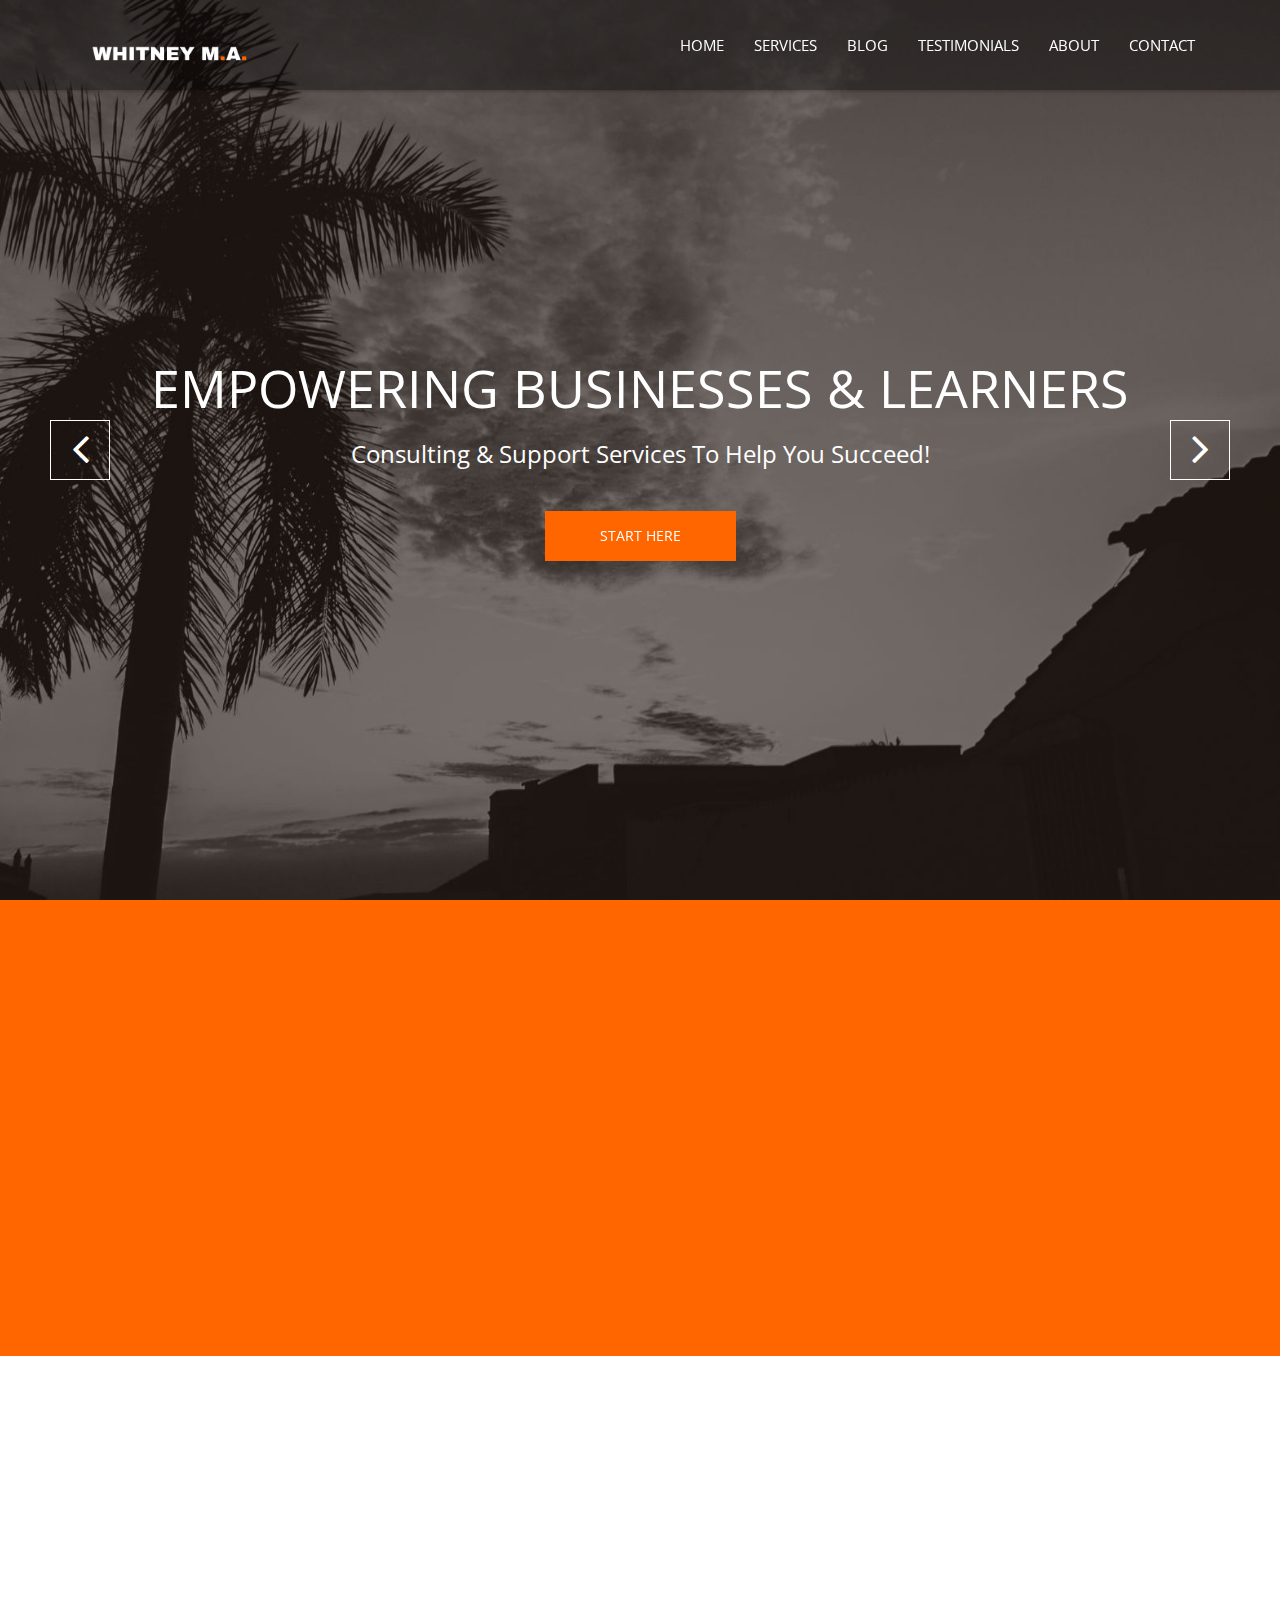
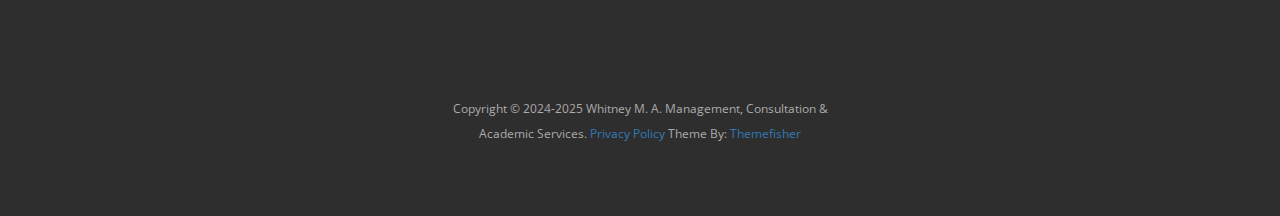
==== commit eaabeb79: "Update index.html" ====
--- a/index.html
+++ b/index.html
@@ -40,14 +40,14 @@
 		color: #ff6600 !important; /* Keep text orange */
 	    }
 		#about {
-    background-color: #ff6600; /* Set background to brand orange */
-    color: #fff; /* Ensure text is readable on orange background */
-    padding: 60px 0; /* Add padding for better spacing */
+        background-color: #ff6600; /* Set background to brand orange */
+        color: #fff; /* Ensure text is readable on orange background */
+        padding: 60px 0; /* Add padding for better spacing */
 		}
 	    </style>
 		
 
-		<link href='http://fonts.googleapis.com/css?family=Open+Sans:400,300,700' rel='stylesheet' type='text/css'>
+		<link href='https://fonts.googleapis.com/css?family=Open+Sans:400,300,700' rel='stylesheet' type='text/css'>
 		
 		<!-- Fontawesome Icon font -->
         <link rel="stylesheet" href="css/font-awesome.min.css">
@@ -69,6 +69,16 @@
 
     </head>
 
+	<!-- Google tag (gtag.js) -->
+<script async src="https://www.googletagmanager.com/gtag/js?id=G-YS6174L7J8"></script>
+<script>
+  window.dataLayer = window.dataLayer || [];
+  function gtag(){dataLayer.push(arguments);}
+  gtag('js', new Date());
+
+  gtag('config', 'G-YS6174L7J8');
+</script>
+
 	<html>	
     <body id="body">
 
@@ -97,7 +107,7 @@
 					
 					<!-- logo -->
 					<h1 class="navbar-brand">
-						<a href="#body"> <!-- Make logo link to homepage -->
+						<a href="#" data-target="body"> <!-- Make logo link to homepage -->
 							<img src="wordmarklogo.png" alt="Whitney M.A. Logo" height="75">
 						  </a>
 					</h1>
@@ -106,12 +116,12 @@
 
 				<nav class="collapse navbar-collapse navbar-right" role="navigation">
 					<ul id="nav" class="nav navbar-nav">
-						<li><a href="#body">Home</a></li>
-						<li><a href="#service">Services</a></li>
-						<li><a href="#portfolio">Blog</a></li>
-						<li><a href="#testimonials">Testimonials</a></li>
-						<li><a href="about.html" class="external">About</a></li>
-						<li><a href="#contact">Contact</a></li>
+						<li><a href="#" data-target="body">Home</a></li>
+						<li><a href="#" data-target="service">Services</a></li>
+						<li><a href="#" data-target="portfolio">Blog</a></li>
+						<li><a href="#" data-target="testimonials">Testimonials</a></li>
+						<li><a href="./about" class="external">About</a></li>
+						<li><a href="#" data-target="contact">Contact</a></li>
 					</ul>
 				</nav>
 				
@@ -139,7 +149,7 @@
 							<div class="caption-content">
 								<h2 class="animated fadeInDown">Empowering Businesses & Learners</h2>
 								<span class="animated fadeInDown">Consulting & support services to help you succeed!</span>
-								<a href="#service" class="btn btn-blue btn-effect custom-orange-btn">Start here</a>
+								<a href="#" data-target="service" class="btn btn-blue btn-effect custom-orange-btn">Start here</a>
 							</div>
 						</div>		
 						
@@ -153,7 +163,7 @@
                             <div class="caption-content">
                                 <h2>Business Support Services</h2>
                                 <span>Save time & money—expert support—no compromises on results.</span>
-                                <a href="business.html" class="btn btn-blue btn-effect custom-orange-btn" class="external">Pricing</a>
+                                <a href="./business" class="btn btn-blue btn-effect custom-orange-btn" class="external">Pricing</a>
                             </div>
                         </div>
 						
@@ -166,7 +176,7 @@
                             <div class="caption-content">
                                 <h2>Learning & Tutoring</h2>
                                 <span>Personalized learning support & community</span>
-                                <a href="learning.html" class="btn btn-blue btn-effect custom-orange-btn" class="external">Sign up</a>
+                                <a href="./learning" class="btn btn-blue btn-effect custom-orange-btn" class="external">Sign up</a>
                             </div>
                         </div>
 
@@ -237,7 +247,7 @@
 									solutions for entrepreneurs, and learners, building a thriving community of 
 									empowered individuals who can contribute meaningfully to society.</p>
 						     	 </div>
-						       	<a href="about.html" class="btn btn-border btn-effect pull-right" class="external">Read More</a>
+						       	<a href="./about" class="btn btn-border btn-effect pull-right" class="external">Read More</a>
 						    </div>
 						</div>
 					</div>
@@ -259,7 +269,7 @@
 						<div class="col-md-3 col-sm-6 col-xs-12 text-center wow animated zoomIn">
 							<div class="service-item">
 								<div class="service-icon">
-									<a href="business.html" class="external"><i class="fa fa-tasks fa-3x"></i></a>
+									<a href="./business" class="external"><i class="fa fa-tasks fa-3x"></i></a>
 								</div>
 								<h3>Business Support</h3>
 								<p>Streamline your operations and ensure you are set up for success 
@@ -270,7 +280,7 @@
 						<div class="col-md-3 col-sm-6 col-xs-12 text-center wow animated zoomIn" data-wow-delay="0.3s">
 							<div class="service-item">
 								<div class="service-icon">
-									<a href="learning.html " class="external"><i class="fa fa-book fa-3x"></i></a>
+									<a href="./learning" class="external"><i class="fa fa-book fa-3x"></i></a>
 								</div>
 								<h3>Learning Support</h3>
 								<p>Helping learners excel with personalized educational services and tutoring in various subjects.</p>
@@ -290,7 +300,7 @@
 						<div class="col-md-3 col-sm-6 col-xs-12 text-center wow animated zoomIn" data-wow-delay="0.9s">
 							<div class="service-item">
 								<div class="service-icon">
-									<a href="#portfolio"><i class="fa fa-heart fa-3x"></i></a>
+									<a href="#" data-target="portfolio"><i class="fa fa-heart fa-3x"></i></a>
 								</div>
 								
 								<h3>Community</h3>
@@ -355,11 +365,11 @@
 							<li class="portfolio-item">
 								<img src="img/portfolio/item4.jpg" class="img-responsive" alt="">
 								<figcaption class="mask">
-									<h3>Spirituality</h3>
+									<h3>Faith</h3>
 									<p>Coming soon.</p>
 								</figcaption>
 								<ul class="external">
-									<li><a class="fancybox" title="Spirituality" data-fancybox-group="works" href="img/portfolio/item4.jpg"><i class="fa fa-search"></i></a></li>
+									<li><a class="fancybox" title="Faith" data-fancybox-group="works" href="img/portfolio/item4.jpg"><i class="fa fa-search"></i></a></li>
 									<li><a href=""><i class="fa fa-link"></i></a></li>
 								</ul>
 							</li>
@@ -415,6 +425,33 @@
 										who may need assistance.</p>
 									</div>
 								</div>
+
+								<div class="testimonial-item text-center">
+									
+									<div class="clearfix">
+										<span>Marielle. K. (Tutor & Business Owner)</span>
+										<p>Absolutely amazing service. She provided in-depth advice and updates on every step of the process. 
+										I definitely recommend Whitney to anyone wishing to start a new business or take their existing one to the next level.</p>
+									</div>
+								</div>
+
+								<div class="testimonial-item text-center">
+									
+									<div class="clearfix">
+										<span>Randy. C. (Small Business Owner)</span>
+										<p>Great service, no problems with anything.</p>
+									</div>
+								</div>
+
+								<div class="testimonial-item text-center">
+									
+									<div class="clearfix">
+										<span>Leslie Ann. R. (Small Business Owner)</span>
+										<p> Whitney's service was very efficient. She updated me on my progress as we moved along and worked with me to achieve my goals.
+										Best part was the price, she is very affordable...</p>
+									</div>
+								</div>
+								
 								<div class="testimonial-item text-center">
 									
 									<div class="clearfix">
@@ -521,8 +558,8 @@
 
 
 						<p>Copyright &copy; 2024-2025 Whitney M. A. Management, Consultation & Academic Services. 
-						<a href="privacy-policy.html">Privacy Policy </a> 
-						Theme By: <a href="http://www.themefisher.com">Themefisher</a> </p>
+						<a href="./privacy-policy">Privacy Policy </a> 
+						Theme By: <a href="https://www.themefisher.com">Themefisher</a> </p>
 
 						<script async src="https://whatsform.com/launcher.js" id="wf-widget" data-id="lvanxq" 
 						data-message="Message on WhatsApp" ></script>
@@ -545,8 +582,6 @@
         <script src="js/jquery.singlePageNav.min.js"></script>
 		<!-- jquery.fancybox.pack -->
         <script src="js/jquery.fancybox.pack.js"></script>
-		<!-- Google Map API -->
-		<script src="http://maps.google.com/maps/api/js?sensor=false"></script>
 		<!-- Owl Carousel -->
         <script src="js/owl.carousel.min.js"></script>
         <!-- jquery easing -->
@@ -558,5 +593,43 @@
         <script src="js/wow.min.js"></script>
 		<!-- Custom Functions -->
         <script src="js/main.js"></script>
+
+		<script>
+			// Function to scroll to a section by ID
+			function scrollToSection(sectionId) {
+				const targetElement = document.getElementById(sectionId);
+				if (targetElement) {
+					targetElement.scrollIntoView({ behavior: 'smooth' });
+		
+					// Clean up the URL by removing query parameters
+					const cleanURL = window.location.origin + window.location.pathname;
+					window.history.replaceState(null, '', cleanURL);
+				}
+			}
+		
+			// Handle navigation clicks (for same-page navigation)
+			document.querySelectorAll('a[data-target]').forEach(link => {
+				link.addEventListener('click', function (e) {
+					e.preventDefault(); // Prevent default anchor behavior
+					const targetId = this.getAttribute('data-target'); // Get the target section ID
+					scrollToSection(targetId);
+				});
+			});
+		
+			// Handle cross-page navigation (using query parameters)
+			window.addEventListener('load', () => {
+				const urlParams = new URLSearchParams(window.location.search);
+				const section = urlParams.get('section'); // Get the 'section' parameter from the URL
+				if (section) {
+					scrollToSection(section); // Scroll to the specified section
+				}
+			});
+		</script>
+
+		<script>
+  document.cookie = "ar_debug=some_value; SameSite=None; Secure";
+</script>
+
+				
     </body>
-</html>+</html>
--- a/css/main.css
+++ b/css/main.css
@@ -4,7 +4,7 @@
 *
 * Template : Blue - A One-Page HTML Portfolio/Business Template
 * Author : Muhammad Morshd
-* Author URI : http://morsheds.com
+* Author URI : https://morsheds.com
 *
 * --------------------------------------------------------------------------- 
 *
@@ -1480,4 +1480,4 @@
     .footer-content {
         width: 380px;
     }
-}+}
